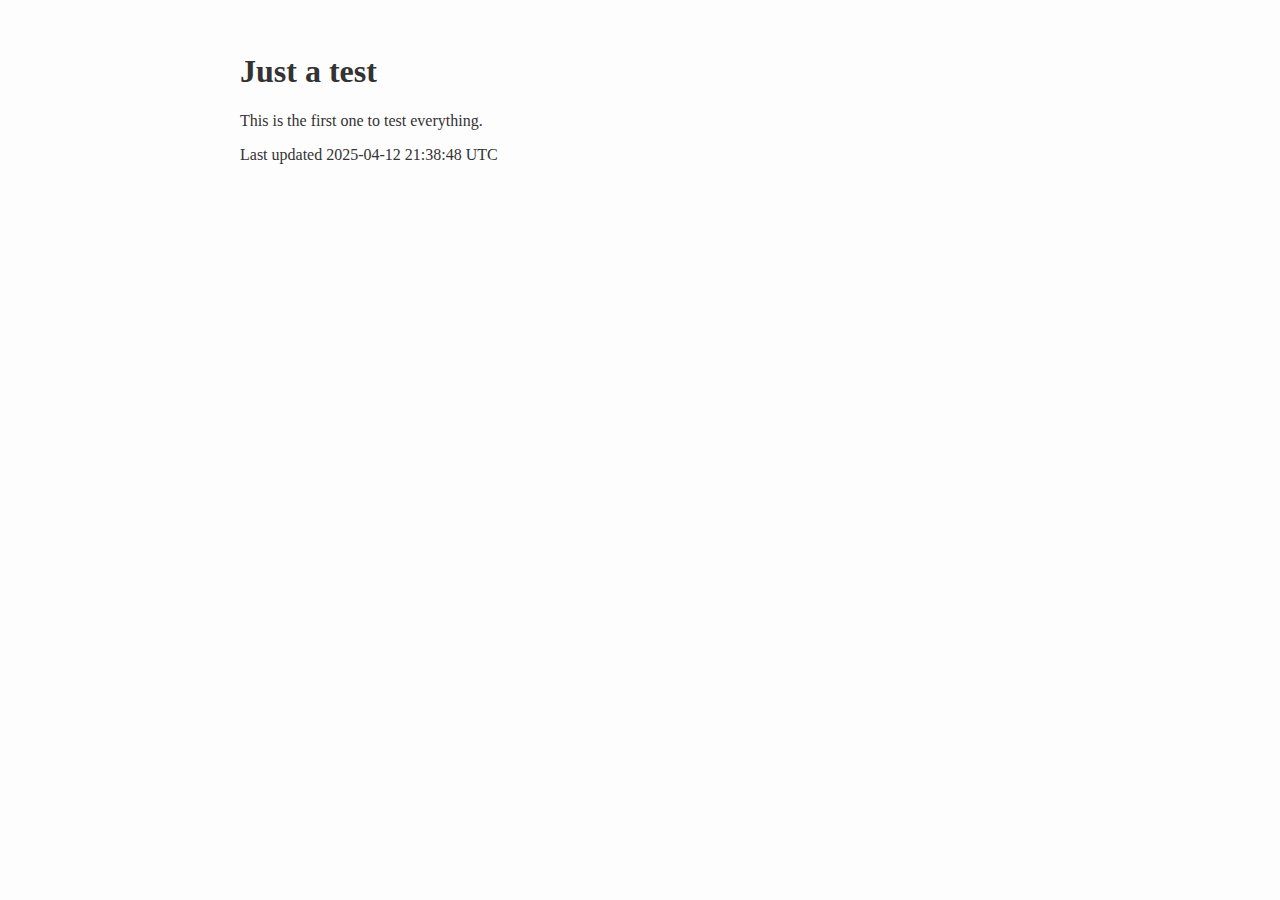
==== test.html @ f0327e6b "deploy: a47273a6c231286cde273b1e839c133084e2280e" ====
<!DOCTYPE html>
<html lang="en">
<head>
<meta charset="UTF-8">
<meta http-equiv="X-UA-Compatible" content="IE=edge">
<meta name="viewport" content="width=device-width, initial-scale=1.0">
<meta name="generator" content="Asciidoctor 2.0.23">
<title>Just a test</title>
<link rel="stylesheet" href="./../styles/custom.css">
</head>
<body class="article">
<div id="header">
<h1>Just a test</h1>
</div>
<div id="content">
<div class="paragraph">
<p>This is the first one to test everything.</p>
</div>
</div>
<div id="footer">
<div id="footer-text">
Last updated 2025-04-12 21:38:48 UTC
</div>
</div>
</body>
</html>
---- styles/custom.css ----
body {
  font-family: "Georgia", serif;
  background: #fdfdfd;
  color: #333;
  max-width: 800px;
  margin: auto;
  padding: 2em;
}
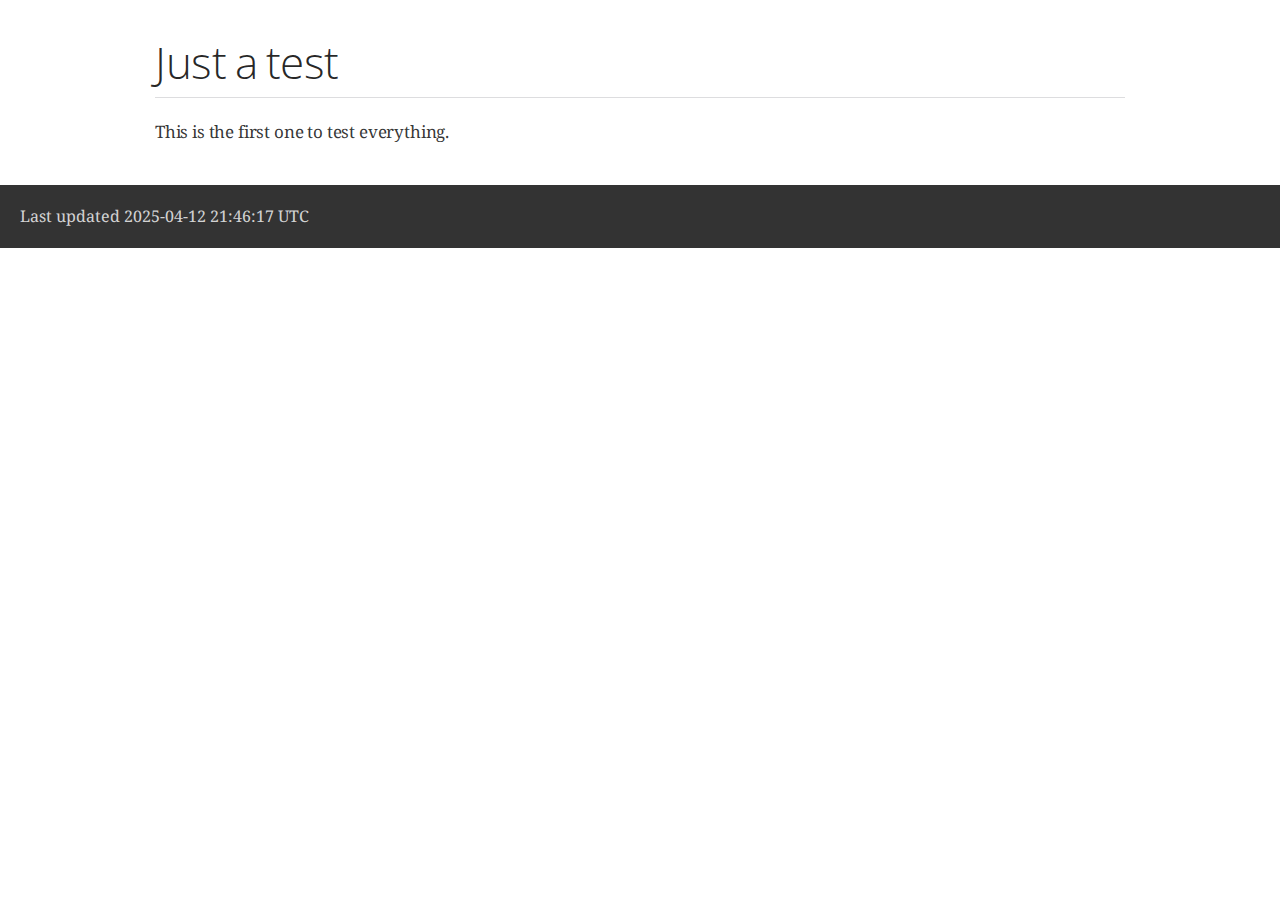
==== commit 1878437a: "deploy: 7ea65a974330fb5ed23e18935fe77d2af3f520e8" ====
--- a/test.html
+++ b/test.html
@@ -6,7 +6,8 @@
 <meta name="viewport" content="width=device-width, initial-scale=1.0">
 <meta name="generator" content="Asciidoctor 2.0.23">
 <title>Just a test</title>
-<link rel="stylesheet" href="./../styles/custom.css">
+<link rel="stylesheet" href="https://fonts.googleapis.com/css?family=Open+Sans:300,300italic,400,400italic,600,600italic%7CNoto+Serif:400,400italic,700,700italic%7CDroid+Sans+Mono:400,700">
+<link rel="stylesheet" href="./asciidoctor.css">
 </head>
 <body class="article">
 <div id="header">
@@ -19,7 +20,7 @@
 </div>
 <div id="footer">
 <div id="footer-text">
-Last updated 2025-04-12 21:38:48 UTC
+Last updated 2025-04-12 21:46:17 UTC
 </div>
 </div>
 </body>
--- a/asciidoctor.css
+++ b/asciidoctor.css
@@ -0,0 +1,424 @@
+/*! Asciidoctor default stylesheet | MIT License | https://asciidoctor.org */
+/* Uncomment the following line when using as a custom stylesheet */
+/* @import "https://fonts.googleapis.com/css?family=Open+Sans:300,300italic,400,400italic,600,600italic%7CNoto+Serif:400,400italic,700,700italic%7CDroid+Sans+Mono:400,700"; */
+html{font-family:sans-serif;-webkit-text-size-adjust:100%}
+a{background:none}
+a:focus{outline:thin dotted}
+a:active,a:hover{outline:0}
+h1{font-size:2em;margin:.67em 0}
+b,strong{font-weight:bold}
+abbr{font-size:.9em}
+abbr[title]{cursor:help;border-bottom:1px dotted #dddddf;text-decoration:none}
+dfn{font-style:italic}
+hr{height:0}
+mark{background:#ff0;color:#000}
+code,kbd,pre,samp{font-family:monospace;font-size:1em}
+pre{white-space:pre-wrap}
+q{quotes:"\201C" "\201D" "\2018" "\2019"}
+small{font-size:80%}
+sub,sup{font-size:75%;line-height:0;position:relative;vertical-align:baseline}
+sup{top:-.5em}
+sub{bottom:-.25em}
+img{border:0}
+svg:not(:root){overflow:hidden}
+figure{margin:0}
+audio,video{display:inline-block}
+audio:not([controls]){display:none;height:0}
+fieldset{border:1px solid silver;margin:0 2px;padding:.35em .625em .75em}
+legend{border:0;padding:0}
+button,input,select,textarea{font-family:inherit;font-size:100%;margin:0}
+button,input{line-height:normal}
+button,select{text-transform:none}
+button,html input[type=button],input[type=reset],input[type=submit]{-webkit-appearance:button;cursor:pointer}
+button[disabled],html input[disabled]{cursor:default}
+input[type=checkbox],input[type=radio]{padding:0}
+button::-moz-focus-inner,input::-moz-focus-inner{border:0;padding:0}
+textarea{overflow:auto;vertical-align:top}
+table{border-collapse:collapse;border-spacing:0}
+*,::before,::after{box-sizing:border-box}
+html,body{font-size:100%}
+body{background:#fff;color:rgba(0,0,0,.8);padding:0;margin:0;font-family:"Noto Serif","DejaVu Serif",serif;line-height:1;position:relative;cursor:auto;-moz-tab-size:4;-o-tab-size:4;tab-size:4;word-wrap:anywhere;-moz-osx-font-smoothing:grayscale;-webkit-font-smoothing:antialiased}
+a:hover{cursor:pointer}
+img,object,embed{max-width:100%;height:auto}
+object,embed{height:100%}
+img{-ms-interpolation-mode:bicubic}
+.left{float:left!important}
+.right{float:right!important}
+.text-left{text-align:left!important}
+.text-right{text-align:right!important}
+.text-center{text-align:center!important}
+.text-justify{text-align:justify!important}
+.hide{display:none}
+img,object,svg{display:inline-block;vertical-align:middle}
+textarea{height:auto;min-height:50px}
+select{width:100%}
+.subheader,.admonitionblock td.content>.title,.audioblock>.title,.exampleblock>.title,.imageblock>.title,.listingblock>.title,.literalblock>.title,.stemblock>.title,.openblock>.title,.paragraph>.title,.quoteblock>.title,table.tableblock>.title,.verseblock>.title,.videoblock>.title,.dlist>.title,.olist>.title,.ulist>.title,.qlist>.title,.hdlist>.title{line-height:1.45;color:#7a2518;font-weight:400;margin-top:0;margin-bottom:.25em}
+div,dl,dt,dd,ul,ol,li,h1,h2,h3,#toctitle,.sidebarblock>.content>.title,h4,h5,h6,pre,form,p,blockquote,th,td{margin:0;padding:0}
+a{color:#2156a5;text-decoration:underline;line-height:inherit}
+a:hover,a:focus{color:#1d4b8f}
+a img{border:0}
+p{line-height:1.6;margin-bottom:1.25em;text-rendering:optimizeLegibility}
+p aside{font-size:.875em;line-height:1.35;font-style:italic}
+h1,h2,h3,#toctitle,.sidebarblock>.content>.title,h4,h5,h6{font-family:"Open Sans","DejaVu Sans",sans-serif;font-weight:300;font-style:normal;color:#ba3925;text-rendering:optimizeLegibility;margin-top:1em;margin-bottom:.5em;line-height:1.0125em}
+h1 small,h2 small,h3 small,#toctitle small,.sidebarblock>.content>.title small,h4 small,h5 small,h6 small{font-size:60%;color:#e99b8f;line-height:0}
+h1{font-size:2.125em}
+h2{font-size:1.6875em}
+h3,#toctitle,.sidebarblock>.content>.title{font-size:1.375em}
+h4,h5{font-size:1.125em}
+h6{font-size:1em}
+hr{border:solid #dddddf;border-width:1px 0 0;clear:both;margin:1.25em 0 1.1875em}
+em,i{font-style:italic;line-height:inherit}
+strong,b{font-weight:bold;line-height:inherit}
+small{font-size:60%;line-height:inherit}
+code{font-family:"Droid Sans Mono","DejaVu Sans Mono",monospace;font-weight:400;color:rgba(0,0,0,.9)}
+ul,ol,dl{line-height:1.6;margin-bottom:1.25em;list-style-position:outside;font-family:inherit}
+ul,ol{margin-left:1.5em}
+ul li ul,ul li ol{margin-left:1.25em;margin-bottom:0}
+ul.circle{list-style-type:circle}
+ul.disc{list-style-type:disc}
+ul.square{list-style-type:square}
+ul.circle ul:not([class]),ul.disc ul:not([class]),ul.square ul:not([class]){list-style:inherit}
+ol li ul,ol li ol{margin-left:1.25em;margin-bottom:0}
+dl dt{margin-bottom:.3125em;font-weight:bold}
+dl dd{margin-bottom:1.25em}
+blockquote{margin:0 0 1.25em;padding:.5625em 1.25em 0 1.1875em;border-left:1px solid #ddd}
+blockquote,blockquote p{line-height:1.6;color:rgba(0,0,0,.85)}
+@media screen and (min-width:768px){h1,h2,h3,#toctitle,.sidebarblock>.content>.title,h4,h5,h6{line-height:1.2}
+h1{font-size:2.75em}
+h2{font-size:2.3125em}
+h3,#toctitle,.sidebarblock>.content>.title{font-size:1.6875em}
+h4{font-size:1.4375em}}
+table{background:#fff;margin-bottom:1.25em;border:1px solid #dedede;word-wrap:normal}
+table thead,table tfoot{background:#f7f8f7}
+table thead tr th,table thead tr td,table tfoot tr th,table tfoot tr td{padding:.5em .625em .625em;font-size:inherit;color:rgba(0,0,0,.8);text-align:left}
+table tr th,table tr td{padding:.5625em .625em;font-size:inherit;color:rgba(0,0,0,.8)}
+table tr.even,table tr.alt{background:#f8f8f7}
+table thead tr th,table tfoot tr th,table tbody tr td,table tr td,table tfoot tr td{line-height:1.6}
+h1,h2,h3,#toctitle,.sidebarblock>.content>.title,h4,h5,h6{line-height:1.2;word-spacing:-.05em}
+h1 strong,h2 strong,h3 strong,#toctitle strong,.sidebarblock>.content>.title strong,h4 strong,h5 strong,h6 strong{font-weight:400}
+.center{margin-left:auto;margin-right:auto}
+.stretch{width:100%}
+.clearfix::before,.clearfix::after,.float-group::before,.float-group::after{content:" ";display:table}
+.clearfix::after,.float-group::after{clear:both}
+:not(pre).nobreak{word-wrap:normal}
+:not(pre).nowrap{white-space:nowrap}
+:not(pre).pre-wrap{white-space:pre-wrap}
+:not(pre):not([class^=L])>code{font-size:.9375em;font-style:normal!important;letter-spacing:0;padding:.1em .5ex;word-spacing:-.15em;background:#f7f7f8;border-radius:4px;line-height:1.45;text-rendering:optimizeSpeed}
+pre{color:rgba(0,0,0,.9);font-family:"Droid Sans Mono","DejaVu Sans Mono",monospace;line-height:1.45;text-rendering:optimizeSpeed}
+pre code,pre pre{color:inherit;font-size:inherit;line-height:inherit}
+pre>code{display:block}
+pre.nowrap,pre.nowrap pre{white-space:pre;word-wrap:normal}
+em em{font-style:normal}
+strong strong{font-weight:400}
+.keyseq{color:rgba(51,51,51,.8)}
+kbd{font-family:"Droid Sans Mono","DejaVu Sans Mono",monospace;display:inline-block;color:rgba(0,0,0,.8);font-size:.65em;line-height:1.45;background:#f7f7f7;border:1px solid #ccc;border-radius:3px;box-shadow:0 1px 0 rgba(0,0,0,.2),inset 0 0 0 .1em #fff;margin:0 .15em;padding:.2em .5em;vertical-align:middle;position:relative;top:-.1em;white-space:nowrap}
+.keyseq kbd:first-child{margin-left:0}
+.keyseq kbd:last-child{margin-right:0}
+.menuseq,.menuref{color:#000}
+.menuseq b:not(.caret),.menuref{font-weight:inherit}
+.menuseq{word-spacing:-.02em}
+.menuseq b.caret{font-size:1.25em;line-height:.8}
+.menuseq i.caret{font-weight:bold;text-align:center;width:.45em}
+b.button::before,b.button::after{position:relative;top:-1px;font-weight:400}
+b.button::before{content:"[";padding:0 3px 0 2px}
+b.button::after{content:"]";padding:0 2px 0 3px}
+p a>code:hover{color:rgba(0,0,0,.9)}
+#header,#content,#footnotes,#footer{width:100%;margin:0 auto;max-width:62.5em;*zoom:1;position:relative;padding-left:.9375em;padding-right:.9375em}
+#header::before,#header::after,#content::before,#content::after,#footnotes::before,#footnotes::after,#footer::before,#footer::after{content:" ";display:table}
+#header::after,#content::after,#footnotes::after,#footer::after{clear:both}
+#content{margin-top:1.25em}
+#content::before{content:none}
+#header>h1:first-child{color:rgba(0,0,0,.85);margin-top:2.25rem;margin-bottom:0}
+#header>h1:first-child+#toc{margin-top:8px;border-top:1px solid #dddddf}
+#header>h1:only-child{border-bottom:1px solid #dddddf;padding-bottom:8px}
+#header .details{border-bottom:1px solid #dddddf;line-height:1.45;padding-top:.25em;padding-bottom:.25em;padding-left:.25em;color:rgba(0,0,0,.6);display:flex;flex-flow:row wrap}
+#header .details span:first-child{margin-left:-.125em}
+#header .details span.email a{color:rgba(0,0,0,.85)}
+#header .details br{display:none}
+#header .details br+span::before{content:"\00a0\2013\00a0"}
+#header .details br+span.author::before{content:"\00a0\22c5\00a0";color:rgba(0,0,0,.85)}
+#header .details br+span#revremark::before{content:"\00a0|\00a0"}
+#header #revnumber{text-transform:capitalize}
+#header #revnumber::after{content:"\00a0"}
+#content>h1:first-child:not([class]){color:rgba(0,0,0,.85);border-bottom:1px solid #dddddf;padding-bottom:8px;margin-top:0;padding-top:1rem;margin-bottom:1.25rem}
+#toc{border-bottom:1px solid #e7e7e9;padding-bottom:.5em}
+#toc>ul{margin-left:.125em}
+#toc ul.sectlevel0>li>a{font-style:italic}
+#toc ul.sectlevel0 ul.sectlevel1{margin:.5em 0}
+#toc ul{font-family:"Open Sans","DejaVu Sans",sans-serif;list-style-type:none}
+#toc li{line-height:1.3334;margin-top:.3334em}
+#toc a{text-decoration:none}
+#toc a:active{text-decoration:underline}
+#toctitle{color:#7a2518;font-size:1.2em}
+@media screen and (min-width:768px){#toctitle{font-size:1.375em}
+body.toc2{padding-left:15em;padding-right:0}
+body.toc2 #header>h1:nth-last-child(2){border-bottom:1px solid #dddddf;padding-bottom:8px}
+#toc.toc2{margin-top:0!important;background:#f8f8f7;position:fixed;width:15em;left:0;top:0;border-right:1px solid #e7e7e9;border-top-width:0!important;border-bottom-width:0!important;z-index:1000;padding:1.25em 1em;height:100%;overflow:auto}
+#toc.toc2 #toctitle{margin-top:0;margin-bottom:.8rem;font-size:1.2em}
+#toc.toc2>ul{font-size:.9em;margin-bottom:0}
+#toc.toc2 ul ul{margin-left:0;padding-left:1em}
+#toc.toc2 ul.sectlevel0 ul.sectlevel1{padding-left:0;margin-top:.5em;margin-bottom:.5em}
+body.toc2.toc-right{padding-left:0;padding-right:15em}
+body.toc2.toc-right #toc.toc2{border-right-width:0;border-left:1px solid #e7e7e9;left:auto;right:0}}
+@media screen and (min-width:1280px){body.toc2{padding-left:20em;padding-right:0}
+#toc.toc2{width:20em}
+#toc.toc2 #toctitle{font-size:1.375em}
+#toc.toc2>ul{font-size:.95em}
+#toc.toc2 ul ul{padding-left:1.25em}
+body.toc2.toc-right{padding-left:0;padding-right:20em}}
+#content #toc{border:1px solid #e0e0dc;margin-bottom:1.25em;padding:1.25em;background:#f8f8f7;border-radius:4px}
+#content #toc>:first-child{margin-top:0}
+#content #toc>:last-child{margin-bottom:0}
+#footer{max-width:none;background:rgba(0,0,0,.8);padding:1.25em}
+#footer-text{color:hsla(0,0%,100%,.8);line-height:1.44}
+#content{margin-bottom:.625em}
+.sect1{padding-bottom:.625em}
+@media screen and (min-width:768px){#content{margin-bottom:1.25em}
+.sect1{padding-bottom:1.25em}}
+.sect1:last-child{padding-bottom:0}
+.sect1+.sect1{border-top:1px solid #e7e7e9}
+#content h1>a.anchor,h2>a.anchor,h3>a.anchor,#toctitle>a.anchor,.sidebarblock>.content>.title>a.anchor,h4>a.anchor,h5>a.anchor,h6>a.anchor{position:absolute;z-index:1001;width:1.5ex;margin-left:-1.5ex;display:block;text-decoration:none!important;visibility:hidden;text-align:center;font-weight:400}
+#content h1>a.anchor::before,h2>a.anchor::before,h3>a.anchor::before,#toctitle>a.anchor::before,.sidebarblock>.content>.title>a.anchor::before,h4>a.anchor::before,h5>a.anchor::before,h6>a.anchor::before{content:"\00A7";font-size:.85em;display:block;padding-top:.1em}
+#content h1:hover>a.anchor,#content h1>a.anchor:hover,h2:hover>a.anchor,h2>a.anchor:hover,h3:hover>a.anchor,#toctitle:hover>a.anchor,.sidebarblock>.content>.title:hover>a.anchor,h3>a.anchor:hover,#toctitle>a.anchor:hover,.sidebarblock>.content>.title>a.anchor:hover,h4:hover>a.anchor,h4>a.anchor:hover,h5:hover>a.anchor,h5>a.anchor:hover,h6:hover>a.anchor,h6>a.anchor:hover{visibility:visible}
+#content h1>a.link,h2>a.link,h3>a.link,#toctitle>a.link,.sidebarblock>.content>.title>a.link,h4>a.link,h5>a.link,h6>a.link{color:#ba3925;text-decoration:none}
+#content h1>a.link:hover,h2>a.link:hover,h3>a.link:hover,#toctitle>a.link:hover,.sidebarblock>.content>.title>a.link:hover,h4>a.link:hover,h5>a.link:hover,h6>a.link:hover{color:#a53221}
+details,.audioblock,.imageblock,.literalblock,.listingblock,.stemblock,.videoblock{margin-bottom:1.25em}
+details{margin-left:1.25rem}
+details>summary{cursor:pointer;display:block;position:relative;line-height:1.6;margin-bottom:.625rem;outline:none;-webkit-tap-highlight-color:transparent}
+details>summary::-webkit-details-marker{display:none}
+details>summary::before{content:"";border:solid transparent;border-left:solid;border-width:.3em 0 .3em .5em;position:absolute;top:.5em;left:-1.25rem;transform:translateX(15%)}
+details[open]>summary::before{border:solid transparent;border-top:solid;border-width:.5em .3em 0;transform:translateY(15%)}
+details>summary::after{content:"";width:1.25rem;height:1em;position:absolute;top:.3em;left:-1.25rem}
+.admonitionblock td.content>.title,.audioblock>.title,.exampleblock>.title,.imageblock>.title,.listingblock>.title,.literalblock>.title,.stemblock>.title,.openblock>.title,.paragraph>.title,.quoteblock>.title,table.tableblock>.title,.verseblock>.title,.videoblock>.title,.dlist>.title,.olist>.title,.ulist>.title,.qlist>.title,.hdlist>.title{text-rendering:optimizeLegibility;text-align:left;font-family:"Noto Serif","DejaVu Serif",serif;font-size:1rem;font-style:italic}
+table.tableblock.fit-content>caption.title{white-space:nowrap;width:0}
+.paragraph.lead>p,#preamble>.sectionbody>[class=paragraph]:first-of-type p{font-size:1.21875em;line-height:1.6;color:rgba(0,0,0,.85)}
+.admonitionblock>table{border-collapse:separate;border:0;background:none;width:100%}
+.admonitionblock>table td.icon{text-align:center;width:80px}
+.admonitionblock>table td.icon img{max-width:none}
+.admonitionblock>table td.icon .title{font-weight:bold;font-family:"Open Sans","DejaVu Sans",sans-serif;text-transform:uppercase}
+.admonitionblock>table td.content{padding-left:1.125em;padding-right:1.25em;border-left:1px solid #dddddf;color:rgba(0,0,0,.6);word-wrap:anywhere}
+.admonitionblock>table td.content>:last-child>:last-child{margin-bottom:0}
+.exampleblock>.content{border:1px solid #e6e6e6;margin-bottom:1.25em;padding:1.25em;background:#fff;border-radius:4px}
+.sidebarblock{border:1px solid #dbdbd6;margin-bottom:1.25em;padding:1.25em;background:#f3f3f2;border-radius:4px}
+.sidebarblock>.content>.title{color:#7a2518;margin-top:0;text-align:center}
+.exampleblock>.content>:first-child,.sidebarblock>.content>:first-child{margin-top:0}
+.exampleblock>.content>:last-child,.exampleblock>.content>:last-child>:last-child,.exampleblock>.content .olist>ol>li:last-child>:last-child,.exampleblock>.content .ulist>ul>li:last-child>:last-child,.exampleblock>.content .qlist>ol>li:last-child>:last-child,.sidebarblock>.content>:last-child,.sidebarblock>.content>:last-child>:last-child,.sidebarblock>.content .olist>ol>li:last-child>:last-child,.sidebarblock>.content .ulist>ul>li:last-child>:last-child,.sidebarblock>.content .qlist>ol>li:last-child>:last-child{margin-bottom:0}
+.literalblock pre,.listingblock>.content>pre{border-radius:4px;overflow-x:auto;padding:1em;font-size:.8125em}
+@media screen and (min-width:768px){.literalblock pre,.listingblock>.content>pre{font-size:.90625em}}
+@media screen and (min-width:1280px){.literalblock pre,.listingblock>.content>pre{font-size:1em}}
+.literalblock pre,.listingblock>.content>pre:not(.highlight),.listingblock>.content>pre[class=highlight],.listingblock>.content>pre[class^="highlight "]{background:#f7f7f8}
+.literalblock.output pre{color:#f7f7f8;background:rgba(0,0,0,.9)}
+.listingblock>.content{position:relative}
+.listingblock code[data-lang]::before{display:none;content:attr(data-lang);position:absolute;font-size:.75em;top:.425rem;right:.5rem;line-height:1;text-transform:uppercase;color:inherit;opacity:.5}
+.listingblock:hover code[data-lang]::before{display:block}
+.listingblock.terminal pre .command::before{content:attr(data-prompt);padding-right:.5em;color:inherit;opacity:.5}
+.listingblock.terminal pre .command:not([data-prompt])::before{content:"$"}
+.listingblock pre.highlightjs{padding:0}
+.listingblock pre.highlightjs>code{padding:1em;border-radius:4px}
+.listingblock pre.prettyprint{border-width:0}
+.prettyprint{background:#f7f7f8}
+pre.prettyprint .linenums{line-height:1.45;margin-left:2em}
+pre.prettyprint li{background:none;list-style-type:inherit;padding-left:0}
+pre.prettyprint li code[data-lang]::before{opacity:1}
+pre.prettyprint li:not(:first-child) code[data-lang]::before{display:none}
+table.linenotable{border-collapse:separate;border:0;margin-bottom:0;background:none}
+table.linenotable td[class]{color:inherit;vertical-align:top;padding:0;line-height:inherit;white-space:normal}
+table.linenotable td.code{padding-left:.75em}
+table.linenotable td.linenos,pre.pygments .linenos{border-right:1px solid;opacity:.35;padding-right:.5em;-webkit-user-select:none;-moz-user-select:none;-ms-user-select:none;user-select:none}
+pre.pygments span.linenos{display:inline-block;margin-right:.75em}
+.quoteblock{margin:0 1em 1.25em 1.5em;display:table}
+.quoteblock:not(.excerpt)>.title{margin-left:-1.5em;margin-bottom:.75em}
+.quoteblock blockquote,.quoteblock p{color:rgba(0,0,0,.85);font-size:1.15rem;line-height:1.75;word-spacing:.1em;letter-spacing:0;font-style:italic;text-align:justify}
+.quoteblock blockquote{margin:0;padding:0;border:0}
+.quoteblock blockquote::before{content:"\201c";float:left;font-size:2.75em;font-weight:bold;line-height:.6em;margin-left:-.6em;color:#7a2518;text-shadow:0 1px 2px rgba(0,0,0,.1)}
+.quoteblock blockquote>.paragraph:last-child p{margin-bottom:0}
+.quoteblock .attribution{margin-top:.75em;margin-right:.5ex;text-align:right}
+.verseblock{margin:0 1em 1.25em}
+.verseblock pre{font-family:"Open Sans","DejaVu Sans",sans-serif;font-size:1.15rem;color:rgba(0,0,0,.85);font-weight:300;text-rendering:optimizeLegibility}
+.verseblock pre strong{font-weight:400}
+.verseblock .attribution{margin-top:1.25rem;margin-left:.5ex}
+.quoteblock .attribution,.verseblock .attribution{font-size:.9375em;line-height:1.45;font-style:italic}
+.quoteblock .attribution br,.verseblock .attribution br{display:none}
+.quoteblock .attribution cite,.verseblock .attribution cite{display:block;letter-spacing:-.025em;color:rgba(0,0,0,.6)}
+.quoteblock.abstract blockquote::before,.quoteblock.excerpt blockquote::before,.quoteblock .quoteblock blockquote::before{display:none}
+.quoteblock.abstract blockquote,.quoteblock.abstract p,.quoteblock.excerpt blockquote,.quoteblock.excerpt p,.quoteblock .quoteblock blockquote,.quoteblock .quoteblock p{line-height:1.6;word-spacing:0}
+.quoteblock.abstract{margin:0 1em 1.25em;display:block}
+.quoteblock.abstract>.title{margin:0 0 .375em;font-size:1.15em;text-align:center}
+.quoteblock.excerpt>blockquote,.quoteblock .quoteblock{padding:0 0 .25em 1em;border-left:.25em solid #dddddf}
+.quoteblock.excerpt,.quoteblock .quoteblock{margin-left:0}
+.quoteblock.excerpt blockquote,.quoteblock.excerpt p,.quoteblock .quoteblock blockquote,.quoteblock .quoteblock p{color:inherit;font-size:1.0625rem}
+.quoteblock.excerpt .attribution,.quoteblock .quoteblock .attribution{color:inherit;font-size:.85rem;text-align:left;margin-right:0}
+p.tableblock:last-child{margin-bottom:0}
+td.tableblock>.content{margin-bottom:1.25em;word-wrap:anywhere}
+td.tableblock>.content>:last-child{margin-bottom:-1.25em}
+table.tableblock,th.tableblock,td.tableblock{border:0 solid #dedede}
+table.grid-all>*>tr>*{border-width:1px}
+table.grid-cols>*>tr>*{border-width:0 1px}
+table.grid-rows>*>tr>*{border-width:1px 0}
+table.frame-all{border-width:1px}
+table.frame-ends{border-width:1px 0}
+table.frame-sides{border-width:0 1px}
+table.frame-none>colgroup+*>:first-child>*,table.frame-sides>colgroup+*>:first-child>*{border-top-width:0}
+table.frame-none>:last-child>:last-child>*,table.frame-sides>:last-child>:last-child>*{border-bottom-width:0}
+table.frame-none>*>tr>:first-child,table.frame-ends>*>tr>:first-child{border-left-width:0}
+table.frame-none>*>tr>:last-child,table.frame-ends>*>tr>:last-child{border-right-width:0}
+table.stripes-all>*>tr,table.stripes-odd>*>tr:nth-of-type(odd),table.stripes-even>*>tr:nth-of-type(even),table.stripes-hover>*>tr:hover{background:#f8f8f7}
+th.halign-left,td.halign-left{text-align:left}
+th.halign-right,td.halign-right{text-align:right}
+th.halign-center,td.halign-center{text-align:center}
+th.valign-top,td.valign-top{vertical-align:top}
+th.valign-bottom,td.valign-bottom{vertical-align:bottom}
+th.valign-middle,td.valign-middle{vertical-align:middle}
+table thead th,table tfoot th{font-weight:bold}
+tbody tr th{background:#f7f8f7}
+tbody tr th,tbody tr th p,tfoot tr th,tfoot tr th p{color:rgba(0,0,0,.8);font-weight:bold}
+p.tableblock>code:only-child{background:none;padding:0}
+p.tableblock{font-size:1em}
+ol{margin-left:1.75em}
+ul li ol{margin-left:1.5em}
+dl dd{margin-left:1.125em}
+dl dd:last-child,dl dd:last-child>:last-child{margin-bottom:0}
+li p,ul dd,ol dd,.olist .olist,.ulist .ulist,.ulist .olist,.olist .ulist{margin-bottom:.625em}
+ul.checklist,ul.none,ol.none,ul.no-bullet,ol.no-bullet,ol.unnumbered,ul.unstyled,ol.unstyled{list-style-type:none}
+ul.no-bullet,ol.no-bullet,ol.unnumbered{margin-left:.625em}
+ul.unstyled,ol.unstyled{margin-left:0}
+li>p:empty:only-child::before{content:"";display:inline-block}
+ul.checklist>li>p:first-child{margin-left:-1em}
+ul.checklist>li>p:first-child>.fa-square-o:first-child,ul.checklist>li>p:first-child>.fa-check-square-o:first-child{width:1.25em;font-size:.8em;position:relative;bottom:.125em}
+ul.checklist>li>p:first-child>input[type=checkbox]:first-child{margin-right:.25em}
+ul.inline{display:flex;flex-flow:row wrap;list-style:none;margin:0 0 .625em -1.25em}
+ul.inline>li{margin-left:1.25em}
+.unstyled dl dt{font-weight:400;font-style:normal}
+ol.arabic{list-style-type:decimal}
+ol.decimal{list-style-type:decimal-leading-zero}
+ol.loweralpha{list-style-type:lower-alpha}
+ol.upperalpha{list-style-type:upper-alpha}
+ol.lowerroman{list-style-type:lower-roman}
+ol.upperroman{list-style-type:upper-roman}
+ol.lowergreek{list-style-type:lower-greek}
+.hdlist>table,.colist>table{border:0;background:none}
+.hdlist>table>tbody>tr,.colist>table>tbody>tr{background:none}
+td.hdlist1,td.hdlist2{vertical-align:top;padding:0 .625em}
+td.hdlist1{font-weight:bold;padding-bottom:1.25em}
+td.hdlist2{word-wrap:anywhere}
+.literalblock+.colist,.listingblock+.colist{margin-top:-.5em}
+.colist td:not([class]):first-child{padding:.4em .75em 0;line-height:1;vertical-align:top}
+.colist td:not([class]):first-child img{max-width:none}
+.colist td:not([class]):last-child{padding:.25em 0}
+.thumb,.th{line-height:0;display:inline-block;border:4px solid #fff;box-shadow:0 0 0 1px #ddd}
+.imageblock.left{margin:.25em .625em 1.25em 0}
+.imageblock.right{margin:.25em 0 1.25em .625em}
+.imageblock>.title{margin-bottom:0}
+.imageblock.thumb,.imageblock.th{border-width:6px}
+.imageblock.thumb>.title,.imageblock.th>.title{padding:0 .125em}
+.image.left,.image.right{margin-top:.25em;margin-bottom:.25em;display:inline-block;line-height:0}
+.image.left{margin-right:.625em}
+.image.right{margin-left:.625em}
+a.image{text-decoration:none;display:inline-block}
+a.image object{pointer-events:none}
+sup.footnote,sup.footnoteref{font-size:.875em;position:static;vertical-align:super}
+sup.footnote a,sup.footnoteref a{text-decoration:none}
+sup.footnote a:active,sup.footnoteref a:active,#footnotes .footnote a:first-of-type:active{text-decoration:underline}
+#footnotes{padding-top:.75em;padding-bottom:.75em;margin-bottom:.625em}
+#footnotes hr{width:20%;min-width:6.25em;margin:-.25em 0 .75em;border-width:1px 0 0}
+#footnotes .footnote{padding:0 .375em 0 .225em;line-height:1.3334;font-size:.875em;margin-left:1.2em;margin-bottom:.2em}
+#footnotes .footnote a:first-of-type{font-weight:bold;text-decoration:none;margin-left:-1.05em}
+#footnotes .footnote:last-of-type{margin-bottom:0}
+#content #footnotes{margin-top:-.625em;margin-bottom:0;padding:.75em 0}
+div.unbreakable{page-break-inside:avoid}
+.big{font-size:larger}
+.small{font-size:smaller}
+.underline{text-decoration:underline}
+.overline{text-decoration:overline}
+.line-through{text-decoration:line-through}
+.aqua{color:#00bfbf}
+.aqua-background{background:#00fafa}
+.black{color:#000}
+.black-background{background:#000}
+.blue{color:#0000bf}
+.blue-background{background:#0000fa}
+.fuchsia{color:#bf00bf}
+.fuchsia-background{background:#fa00fa}
+.gray{color:#606060}
+.gray-background{background:#7d7d7d}
+.green{color:#006000}
+.green-background{background:#007d00}
+.lime{color:#00bf00}
+.lime-background{background:#00fa00}
+.maroon{color:#600000}
+.maroon-background{background:#7d0000}
+.navy{color:#000060}
+.navy-background{background:#00007d}
+.olive{color:#606000}
+.olive-background{background:#7d7d00}
+.purple{color:#600060}
+.purple-background{background:#7d007d}
+.red{color:#bf0000}
+.red-background{background:#fa0000}
+.silver{color:#909090}
+.silver-background{background:#bcbcbc}
+.teal{color:#006060}
+.teal-background{background:#007d7d}
+.white{color:#bfbfbf}
+.white-background{background:#fafafa}
+.yellow{color:#bfbf00}
+.yellow-background{background:#fafa00}
+span.icon>.fa{cursor:default}
+a span.icon>.fa{cursor:inherit}
+.admonitionblock td.icon [class^="fa icon-"]{font-size:2.5em;text-shadow:1px 1px 2px rgba(0,0,0,.5);cursor:default}
+.admonitionblock td.icon .icon-note::before{content:"\f05a";color:#19407c}
+.admonitionblock td.icon .icon-tip::before{content:"\f0eb";text-shadow:1px 1px 2px rgba(155,155,0,.8);color:#111}
+.admonitionblock td.icon .icon-warning::before{content:"\f071";color:#bf6900}
+.admonitionblock td.icon .icon-caution::before{content:"\f06d";color:#bf3400}
+.admonitionblock td.icon .icon-important::before{content:"\f06a";color:#bf0000}
+.conum[data-value]{display:inline-block;color:#fff!important;background:rgba(0,0,0,.8);border-radius:50%;text-align:center;font-size:.75em;width:1.67em;height:1.67em;line-height:1.67em;font-family:"Open Sans","DejaVu Sans",sans-serif;font-style:normal;font-weight:bold}
+.conum[data-value] *{color:#fff!important}
+.conum[data-value]+b{display:none}
+.conum[data-value]::after{content:attr(data-value)}
+pre .conum[data-value]{position:relative;top:-.125em}
+b.conum *{color:inherit!important}
+.conum:not([data-value]):empty{display:none}
+dt,th.tableblock,td.content,div.footnote{text-rendering:optimizeLegibility}
+h1,h2,p,td.content,span.alt,summary{letter-spacing:-.01em}
+p strong,td.content strong,div.footnote strong{letter-spacing:-.005em}
+p,blockquote,dt,td.content,td.hdlist1,span.alt,summary{font-size:1.0625rem}
+p{margin-bottom:1.25rem}
+.sidebarblock p,.sidebarblock dt,.sidebarblock td.content,p.tableblock{font-size:1em}
+.exampleblock>.content{background:#fffef7;border-color:#e0e0dc;box-shadow:0 1px 4px #e0e0dc}
+.print-only{display:none!important}
+@page{margin:1.25cm .75cm}
+@media print{*{box-shadow:none!important;text-shadow:none!important}
+html{font-size:80%}
+a{color:inherit!important;text-decoration:underline!important}
+a.bare,a[href^="#"],a[href^="mailto:"]{text-decoration:none!important}
+a[href^="http:"]:not(.bare)::after,a[href^="https:"]:not(.bare)::after{content:"(" attr(href) ")";display:inline-block;font-size:.875em;padding-left:.25em}
+abbr[title]{border-bottom:1px dotted}
+abbr[title]::after{content:" (" attr(title) ")"}
+pre,blockquote,tr,img,object,svg{page-break-inside:avoid}
+thead{display:table-header-group}
+svg{max-width:100%}
+p,blockquote,dt,td.content{font-size:1em;orphans:3;widows:3}
+h2,h3,#toctitle,.sidebarblock>.content>.title{page-break-after:avoid}
+#header,#content,#footnotes,#footer{max-width:none}
+#toc,.sidebarblock,.exampleblock>.content{background:none!important}
+#toc{border-bottom:1px solid #dddddf!important;padding-bottom:0!important}
+body.book #header{text-align:center}
+body.book #header>h1:first-child{border:0!important;margin:2.5em 0 1em}
+body.book #header .details{border:0!important;display:block;padding:0!important}
+body.book #header .details span:first-child{margin-left:0!important}
+body.book #header .details br{display:block}
+body.book #header .details br+span::before{content:none!important}
+body.book #toc{border:0!important;text-align:left!important;padding:0!important;margin:0!important}
+body.book #toc,body.book #preamble,body.book h1.sect0,body.book .sect1>h2{page-break-before:always}
+.listingblock code[data-lang]::before{display:block}
+#footer{padding:0 .9375em}
+.hide-on-print{display:none!important}
+.print-only{display:block!important}
+.hide-for-print{display:none!important}
+.show-for-print{display:inherit!important}}
+@media amzn-kf8,print{#header>h1:first-child{margin-top:1.25rem}
+.sect1{padding:0!important}
+.sect1+.sect1{border:0}
+#footer{background:none}
+#footer-text{color:rgba(0,0,0,.6);font-size:.9em}}
+@media amzn-kf8{#header,#content,#footnotes,#footer{padding:0}}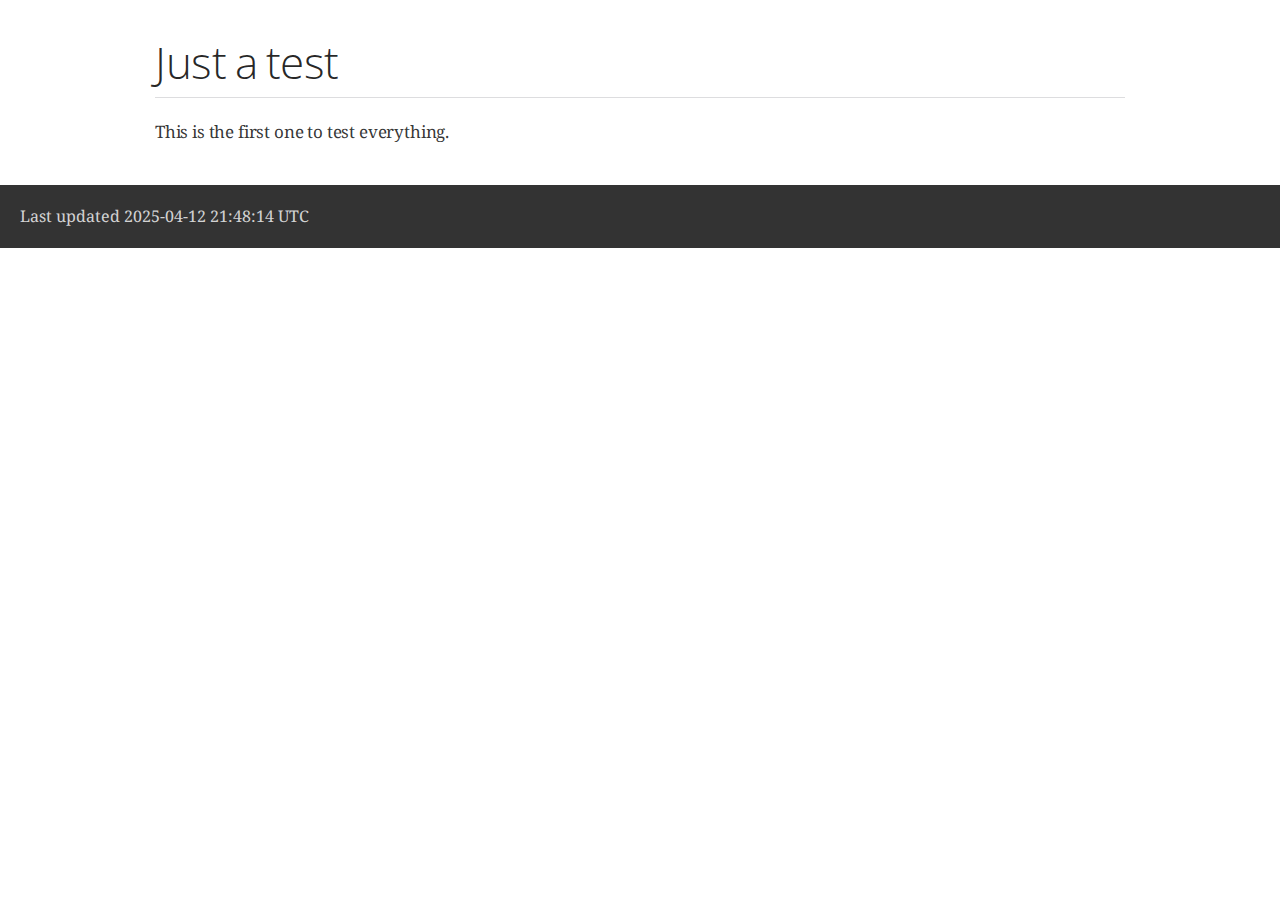
==== commit 7e74aa41: "deploy: 31567a32837af0acacfdc7bf8ad0aba1c885066f" ====
--- a/test.html
+++ b/test.html
@@ -20,7 +20,7 @@
 </div>
 <div id="footer">
 <div id="footer-text">
-Last updated 2025-04-12 21:46:17 UTC
+Last updated 2025-04-12 21:48:14 UTC
 </div>
 </div>
 </body>
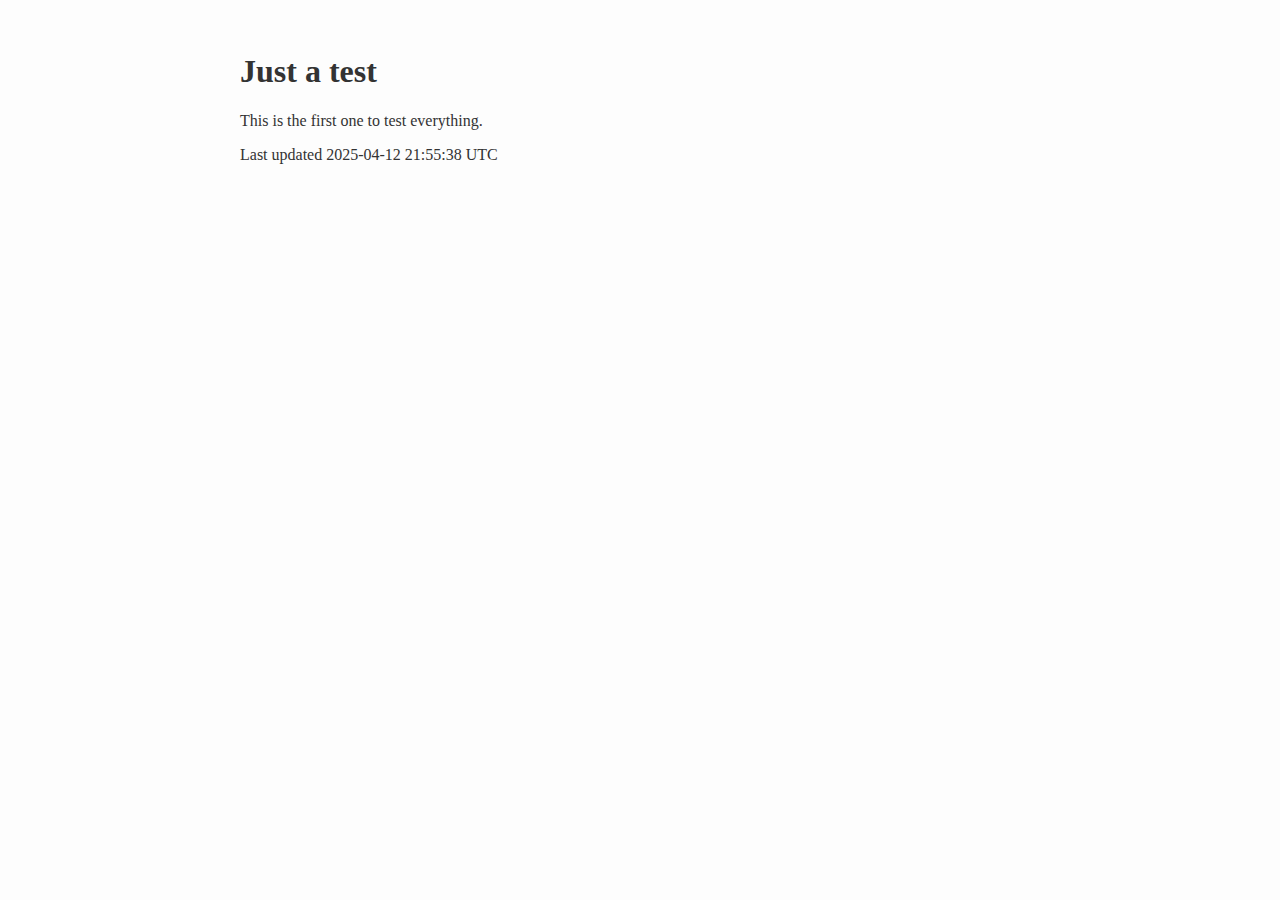
==== commit ce926cda: "deploy: dce073dfe68929a7227b5e8fe345db6e30a537ac" ====
--- a/test.html
+++ b/test.html
@@ -6,8 +6,7 @@
 <meta name="viewport" content="width=device-width, initial-scale=1.0">
 <meta name="generator" content="Asciidoctor 2.0.23">
 <title>Just a test</title>
-<link rel="stylesheet" href="https://fonts.googleapis.com/css?family=Open+Sans:300,300italic,400,400italic,600,600italic%7CNoto+Serif:400,400italic,700,700italic%7CDroid+Sans+Mono:400,700">
-<link rel="stylesheet" href="./asciidoctor.css">
+<link rel="stylesheet" href="./custom.css">
 </head>
 <body class="article">
 <div id="header">
@@ -20,7 +19,7 @@
 </div>
 <div id="footer">
 <div id="footer-text">
-Last updated 2025-04-12 21:48:14 UTC
+Last updated 2025-04-12 21:55:38 UTC
 </div>
 </div>
 </body>
--- a/custom.css
+++ b/custom.css
@@ -0,0 +1,8 @@
+body {
+  font-family: "Georgia", serif;
+  background: #fdfdfd;
+  color: #333;
+  max-width: 800px;
+  margin: auto;
+  padding: 2em;
+}
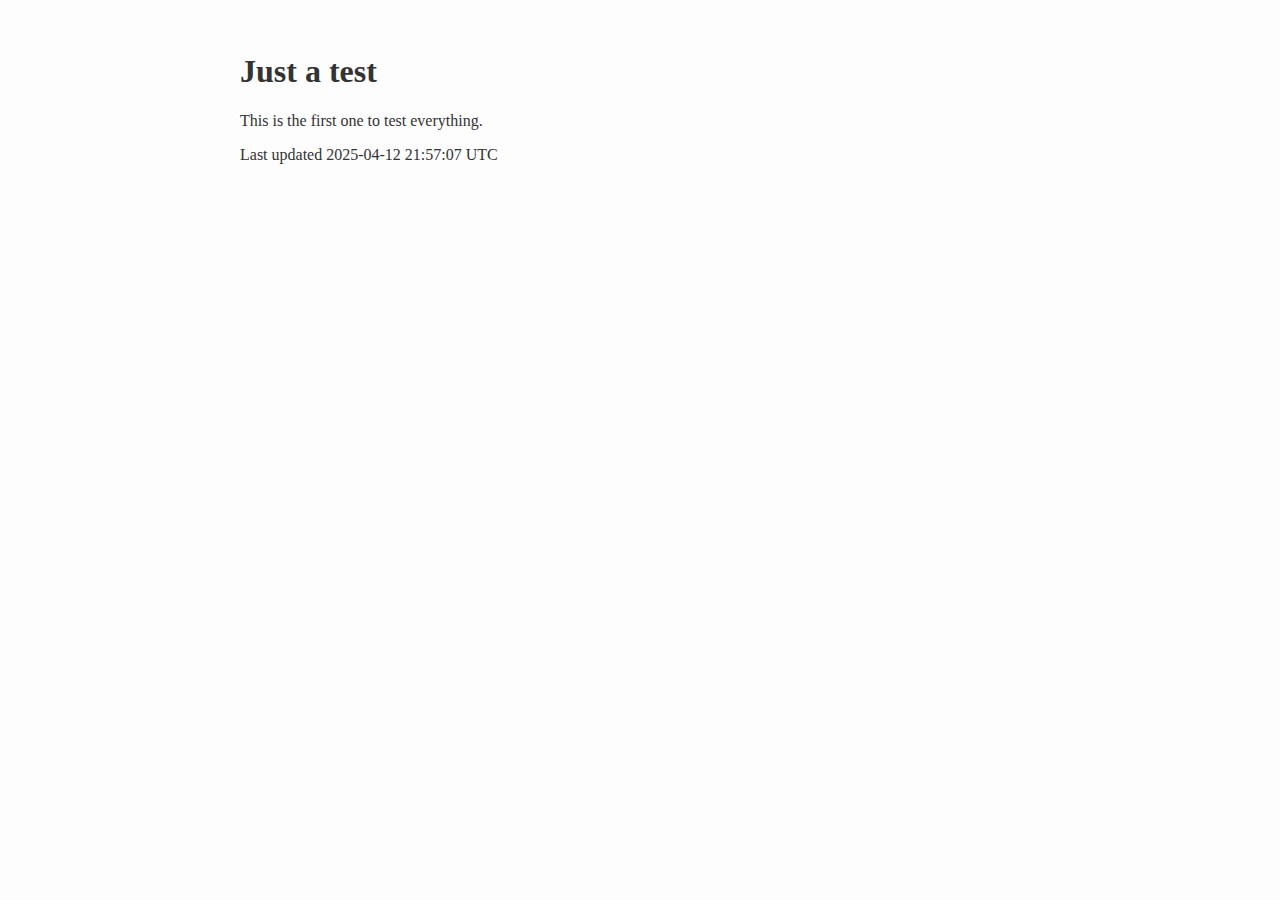
==== commit f3add990: "deploy: 7fe6c0eebd701e78644d4cf077651f728d955e0a" ====
--- a/test.html
+++ b/test.html
@@ -19,7 +19,7 @@
 </div>
 <div id="footer">
 <div id="footer-text">
-Last updated 2025-04-12 21:55:38 UTC
+Last updated 2025-04-12 21:57:07 UTC
 </div>
 </div>
 </body>
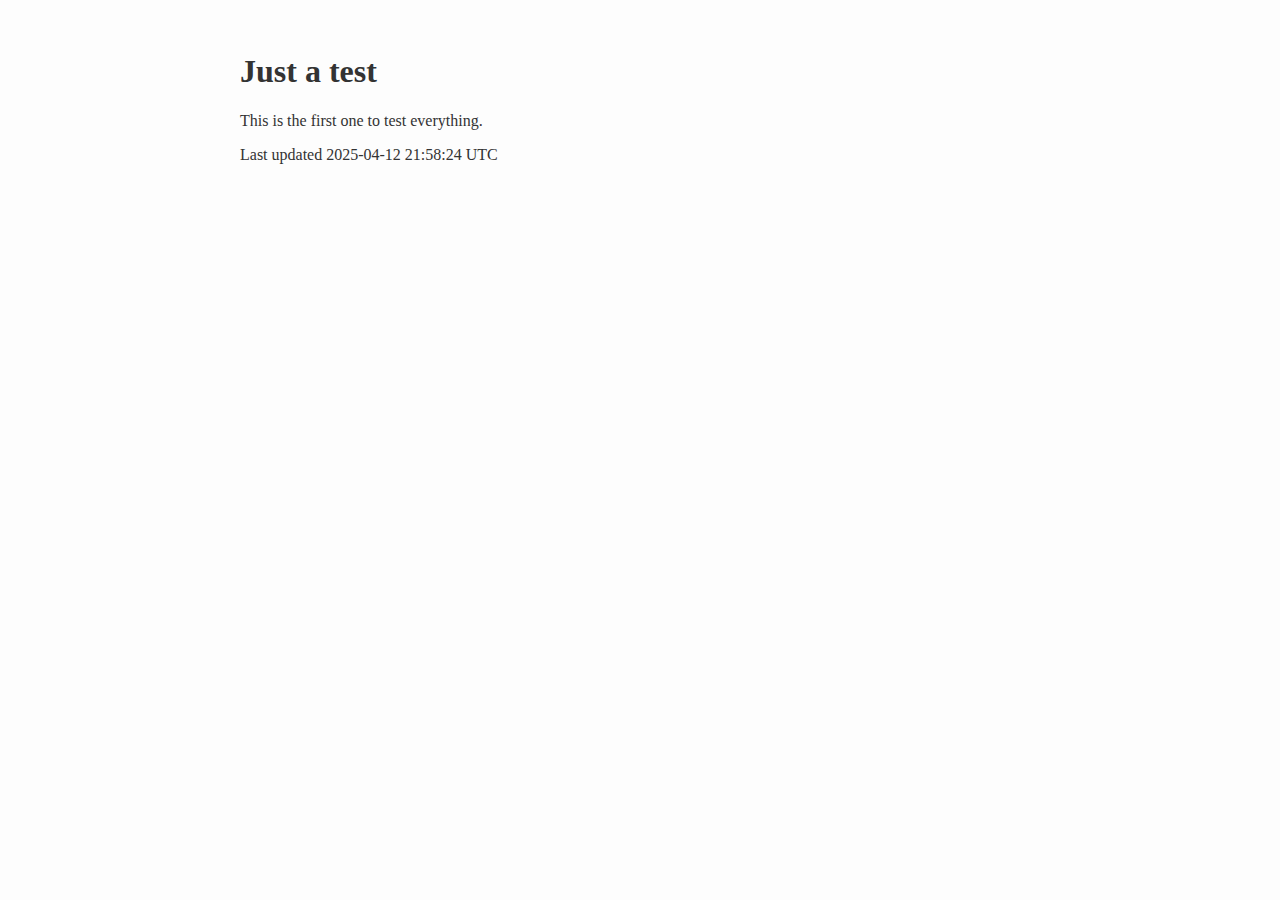
==== commit c5da139d: "deploy: af54980c36ad30caa157cf2cb5dbba361a5fb6d4" ====
--- a/test.html
+++ b/test.html
@@ -19,7 +19,7 @@
 </div>
 <div id="footer">
 <div id="footer-text">
-Last updated 2025-04-12 21:57:07 UTC
+Last updated 2025-04-12 21:58:24 UTC
 </div>
 </div>
 </body>
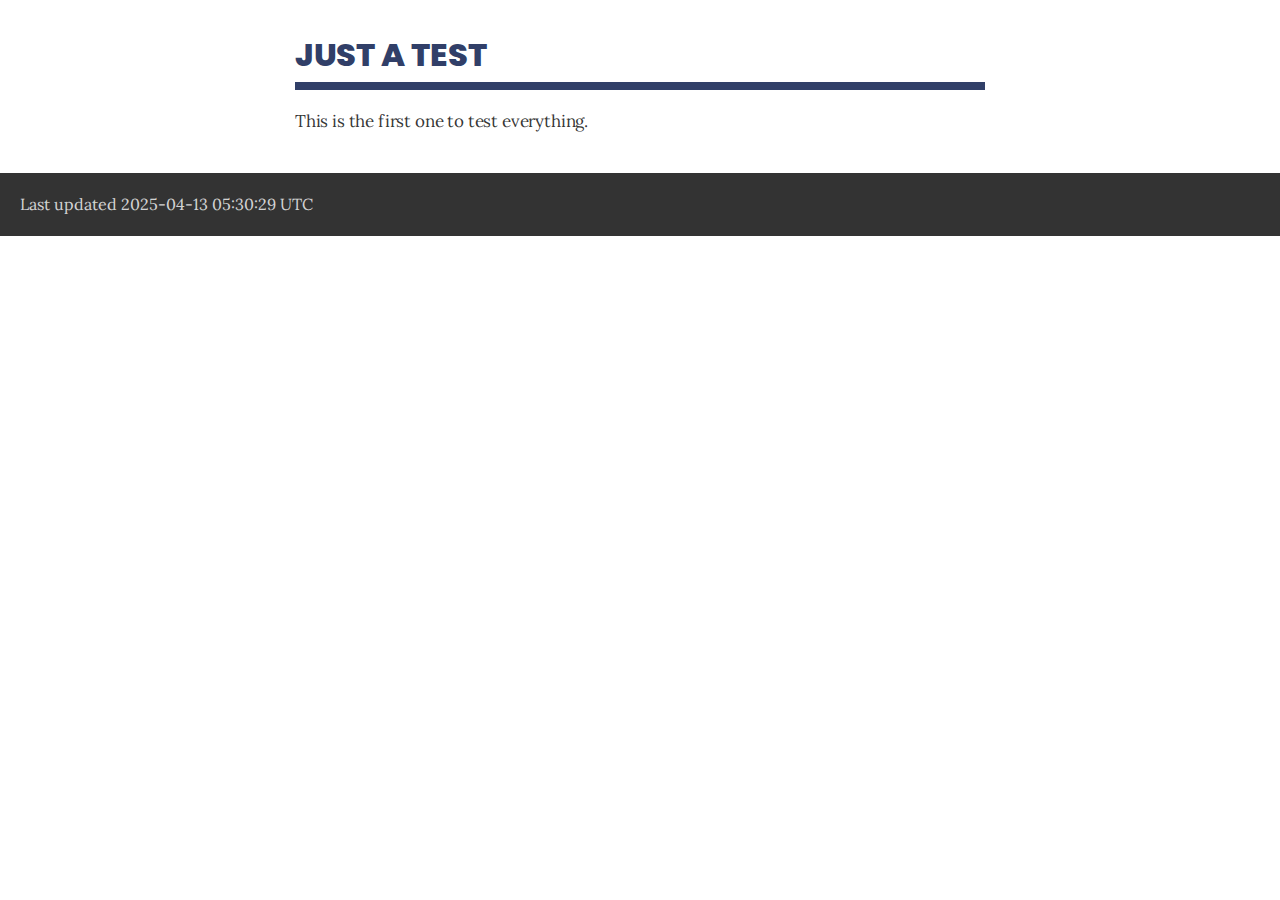
==== commit 4e067bac: "deploy: e4e91f9c09c186ddbb6de1195fa8f7cc0957ca47" ====
--- a/test.html
+++ b/test.html
@@ -19,7 +19,7 @@
 </div>
 <div id="footer">
 <div id="footer-text">
-Last updated 2025-04-12 21:58:24 UTC
+Last updated 2025-04-13 05:30:29 UTC
 </div>
 </div>
 </body>
--- a/custom.css
+++ b/custom.css
@@ -1,8 +1,2444 @@
+/* Simple Asciidoctor Template */
+
+@import "https://fonts.googleapis.com/css2?family=JetBrains+Mono:ital,wght@0,100..800;1,100..800&family=Lora:ital,wght@0,400..700;1,400..700&family=Poppins:ital,wght@0,100;0,200;0,300;0,400;0,500;0,600;0,700;0,800;0,900;1,100;1,200;1,300;1,400;1,500;1,600;1,700;1,800;1,900&display=swap";
+
+:root {
+  --main-font: "Lora", serif;
+  --sans-font: "Poppins", sans;
+  --mono-font: "JetBrains Mono", monospace;
+  --color-light: hsl(225 36% 80%);
+  --color-base: hsl(225 36% 50%);
+  --color-dark: hsl(225 36% 30%);
+  --color-lightgrey: hsl(225 10% 40%);
+  --highlight-caution: hsl(55, 80%, 60%);
+}
+
+html {
+  font-family: var(--main-font);
+  -webkit-text-size-adjust: 100%;
+}
+
+/* select anchors not part of a heading */
+a:not(:is(h1 a, h2 a, h3 a, h4 a, h5 a, h6 a)) {
+  background: none;
+  font-family: var(--mono-font);
+  font-size: 0.9875rem;
+  letter-spacing: -0.05em;
+}
+
+a:focus {
+  outline: thin dotted;
+}
+
+a:active,
+a:hover {
+  outline: 0;
+}
+
+h1 {
+  margin: 0.67em 0;
+}
+
+b,
+strong {
+  font-weight: bold;
+}
+
+abbr {
+  font-size: 0.9em;
+}
+
+abbr[title] {
+  cursor: help;
+  border-bottom: 1px dotted var(--color-dark);
+  text-decoration: none;
+}
+
+dfn {
+  font-style: italic;
+}
+
+hr {
+  height: 0;
+}
+
+mark {
+  background: #ff0;
+  color: #000;
+}
+
+kbd,
+pre,
+samp {
+  font-family: var(--mono-font);
+  font-size: 1em;
+}
+
+pre {
+  white-space: pre-wrap;
+}
+
+q {
+  quotes: "\201C" "\201D" "\2018" "\2019";
+}
+
+small {
+  font-size: 80%;
+}
+
+sub,
+sup {
+  font-size: 75%;
+  line-height: 0;
+  position: relative;
+  vertical-align: baseline;
+}
+
+sup {
+  top: -0.5em;
+}
+
+sub {
+  bottom: -0.25em;
+}
+
+img {
+  border: 0;
+}
+
+svg:not(:root) {
+  overflow: hidden;
+}
+
+figure {
+  margin: 0;
+}
+
+audio,
+video {
+  display: inline-block;
+}
+
+audio:not([controls]) {
+  display: none;
+  height: 0;
+}
+
+fieldset {
+  border: 1px solid silver;
+  margin: 0 2px;
+  padding: 0.35em 0.625em 0.75em;
+}
+
+legend {
+  border: 0;
+  padding: 0;
+}
+
+button,
+input,
+select,
+textarea {
+  font-family: inherit;
+  font-size: 100%;
+  margin: 0;
+}
+
+button,
+input {
+  line-height: normal;
+}
+
+button,
+select {
+  text-transform: none;
+}
+
+button,
+html input[type="button"],
+input[type="reset"],
+input[type="submit"] {
+  -webkit-appearance: button;
+  cursor: pointer;
+}
+
+button[disabled],
+html input[disabled] {
+  cursor: default;
+}
+
+input[type="checkbox"],
+input[type="radio"] {
+  padding: 0;
+}
+
+button::-moz-focus-inner,
+input::-moz-focus-inner {
+  border: 0;
+  padding: 0;
+}
+
+textarea {
+  overflow: auto;
+  vertical-align: top;
+}
+
+table {
+  border-collapse: collapse;
+  border-spacing: 0;
+}
+
+*,
+::before,
+::after {
+  box-sizing: border-box;
+}
+
+html,
 body {
-  font-family: "Georgia", serif;
-  background: #fdfdfd;
-  color: #333;
-  max-width: 800px;
-  margin: auto;
-  padding: 2em;
-}
+  font-size: 100%;
+}
+
+body {
+  background: #fff;
+  color: rgba(0, 0, 0, 0.8);
+  padding: 0;
+  margin: 0;
+  font-family: var(--main-font);
+  line-height: 1;
+  position: relative;
+  cursor: auto;
+  tab-size: 4;
+  word-wrap: anywhere;
+  -moz-osx-font-smoothing: grayscale;
+  -webkit-font-smoothing: antialiased;
+}
+
+a:hover {
+  cursor: pointer;
+}
+
+img,
+object,
+embed {
+  max-width: 100%;
+  height: auto;
+}
+
+object,
+embed {
+  height: 100%;
+}
+
+img {
+  -ms-interpolation-mode: bicubic;
+}
+
+.left {
+  float: left !important;
+}
+
+.right {
+  float: right !important;
+}
+
+.text-left {
+  text-align: left !important;
+}
+
+.text-right {
+  text-align: right !important;
+}
+
+.text-center {
+  text-align: center !important;
+}
+
+.text-justify {
+  text-align: justify !important;
+}
+
+.hide {
+  display: none;
+}
+
+img,
+object,
+svg {
+  display: inline-block;
+  vertical-align: middle;
+}
+
+textarea {
+  height: auto;
+  min-height: 50px;
+}
+
+select {
+  width: 100%;
+}
+
+.subheader,
+.admonitionblock td.content > .title,
+.audioblock > .title,
+.exampleblock > .title,
+.imageblock > .title,
+.listingblock > .title,
+.literalblock > .title,
+.stemblock > .title,
+.openblock > .title,
+.paragraph > .title,
+.quoteblock > .title,
+table.tableblock > .title,
+.verseblock > .title,
+.videoblock > .title,
+.dlist > .title,
+.olist > .title,
+.ulist > .title,
+.qlist > .title,
+.hdlist > .title {
+  line-height: 1.45;
+  color: var(--color-lightgrey);
+  font-weight: 400;
+  margin-top: 0;
+  margin-bottom: 0.25em;
+}
+
+div,
+dl,
+dt,
+dd,
+ul,
+ol,
+li,
+h1,
+h2,
+h3,
+#toctitle,
+.sidebarblock > .content > .title,
+h4,
+h5,
+h6,
+pre,
+form,
+p,
+blockquote,
+th,
+td {
+  margin: 0;
+  padding: 0;
+}
+
+.sidebarblock > div:nth-child(1) > .title {
+  margin-bottom: 0.75em;
+}
+
+a {
+  color: var(--color-base);
+  text-decoration: underline;
+  line-height: inherit;
+}
+
+a:hover,
+a:focus {
+  color: #1d4b8f;
+}
+
+a img {
+  border: 0;
+}
+
+p {
+  line-height: 1.35;
+  margin-bottom: 1.25em;
+  text-rendering: optimizeLegibility;
+}
+
+p aside {
+  font-size: 0.875em;
+  line-height: 1.35;
+  font-style: italic;
+}
+
+h1,
+h2,
+h3,
+#toctitle,
+.sidebarblock > .content > .title,
+h4,
+h5,
+h6 {
+  font-family: var(--sans-font);
+  font-weight: 800;
+  text-transform: uppercase;
+  color: var(--color-base);
+  text-rendering: optimizeLegibility;
+  margin-top: 0.5em;
+  margin-bottom: 1em;
+  line-height: 1.0125em;
+}
+
+h1 {
+  font-weight: 800;
+}
+
+h1 small,
+h2 small,
+h3 small,
+#toctitle small,
+.sidebarblock > .content > .title small,
+h4 small,
+h5 small,
+h6 small {
+  font-size: 60%;
+  color: #e99b8f;
+  line-height: 0;
+}
+
+h1 {
+  font-size: 1.375em;
+}
+
+h2 {
+  font-size: 1.125em;
+}
+
+h3,
+#toctitle,
+.sidebarblock > .content > .title {
+  font-size: 1em;
+}
+
+h4,
+h5 {
+  font-size: 1em;
+}
+
+h6 {
+  font-size: 1em;
+}
+
+hr {
+  border: solid var(--color-dark);
+  border-width: 1px 0 0;
+  clear: both;
+  margin: 1.25em 0 1.1875em;
+}
+
+em,
+i {
+  font-style: italic;
+  line-height: inherit;
+}
+
+strong,
+b {
+  font-weight: bold;
+  line-height: inherit;
+}
+
+small {
+  font-size: 60%;
+  line-height: inherit;
+}
+
+code {
+  font-family: var(--mono-font);
+  font-size: 0.875em;
+  font-size: 1em;
+  font-weight: 400;
+  color: rgba(0, 0, 0, 0.8);
+}
+
+ul,
+ol,
+dl {
+  line-height: 1.35;
+  margin-bottom: 1.25em;
+  list-style-position: outside;
+  font-family: inherit;
+}
+
+ul,
+ol {
+  margin-left: 1.5em;
+}
+
+ul li ul,
+ul li ol {
+  margin-left: 1.25em;
+  margin-bottom: 0;
+}
+
+ul.circle {
+  list-style-type: circle;
+}
+
+ul.disc {
+  list-style-type: disc;
+}
+
+ul.square {
+  list-style-type: square;
+}
+
+ul.circle ul:not([class]),
+ul.disc ul:not([class]),
+ul.square ul:not([class]) {
+  list-style: inherit;
+}
+
+ol li ul,
+ol li ol {
+  margin-left: 1.25em;
+  margin-bottom: 0;
+}
+
+dl dt {
+  margin-bottom: 0.3125em;
+  font-weight: bold;
+}
+
+dl dd {
+  margin-bottom: 1.25em;
+}
+
+blockquote {
+  margin: 0 0 1.25em;
+  padding: 0.5625em 1.25em 0 1.1875em;
+  border-left: 1px solid #ddd;
+}
+
+blockquote,
+blockquote p {
+  line-height: 1.6;
+  color: rgba(0, 0, 0, 0.85);
+}
+
+.content > .highlight {
+  box-shadow:
+    rgba(0, 0, 0, 0.25) 0px 0.0625em 0.0625em,
+    rgba(0, 0, 0, 0.25) 0px 0.125em 0.5em,
+    rgba(255, 255, 255, 0.1) 0px 0px 0px 1px inset;
+}
+
+table {
+  background: #fff;
+  margin-bottom: 1.25em;
+  border: 1px solid #dedede;
+  word-wrap: normal;
+}
+
+table thead,
+table tfoot {
+  background: #f7f8f7;
+}
+
+table thead tr th,
+table thead tr td,
+table tfoot tr th,
+table tfoot tr td {
+  padding: 0.5em 0.625em 0.625em;
+  font-size: inherit;
+  color: rgba(0, 0, 0, 0.8);
+  text-align: left;
+}
+
+table tr th,
+table tr td {
+  padding: 0.5625em 0.625em;
+  font-size: inherit;
+  color: rgba(0, 0, 0, 0.8);
+}
+
+table tr.even,
+table tr.alt {
+  background: #f8f8f7;
+}
+
+table thead tr th,
+table tfoot tr th,
+table tbody tr td,
+table tr td,
+table tfoot tr td {
+  line-height: 1.6;
+}
+
+h1,
+h2,
+h3,
+#toctitle,
+.sidebarblock > .content > .title,
+h4,
+h5,
+h6 {
+  line-height: 1.2;
+  /* word-spacing: -0.05em; */
+}
+
+h1 strong,
+h2 strong,
+h3 strong,
+#toctitle strong,
+.sidebarblock > .content > .title strong,
+h4 strong,
+h5 strong,
+h6 strong {
+  font-weight: 400;
+}
+
+.center {
+  margin-left: auto;
+  margin-right: auto;
+}
+
+.stretch {
+  width: 100%;
+}
+
+.clearfix::before,
+.clearfix::after,
+.float-group::before,
+.float-group::after {
+  content: " ";
+  display: table;
+}
+
+.clearfix::after,
+.float-group::after {
+  clear: both;
+}
+
+:not(pre).nobreak {
+  word-wrap: normal;
+}
+
+:not(pre).nowrap {
+  white-space: nowrap;
+}
+
+:not(pre).pre-wrap {
+  white-space: pre-wrap;
+}
+
+:not(pre):not([class^="L"]) > code {
+  font-size: 0.875em;
+  font-style: normal !important;
+  letter-spacing: 0;
+  padding: 0.1em 0.5ex;
+  word-spacing: -0.15em;
+  background: #f7f7f8;
+  border-radius: 4px;
+  line-height: 1.45;
+  text-rendering: optimizeSpeed;
+}
+
+.listingblock > .title > code {
+  color: inherit;
+  background: none;
+}
+
+pre {
+  color: rgba(0, 0, 0, 0.9);
+  font-family: var(--mono-font);
+  line-height: 1.45;
+  text-rendering: optimizeSpeed;
+}
+
+pre pre {
+  color: inherit;
+  font-size: inherit;
+  line-height: inherit;
+}
+
+pre > code {
+  display: block;
+}
+
+pre.nowrap,
+pre.nowrap pre {
+  white-space: pre;
+  word-wrap: normal;
+}
+
+em em {
+  font-style: normal;
+}
+
+strong strong {
+  font-weight: 400;
+}
+
+.keyseq {
+  color: rgba(51, 51, 51, 0.8);
+}
+
+kbd {
+  font-family: var(--mono-font);
+  display: inline-block;
+  color: rgba(0, 0, 0, 0.8);
+  font-size: 0.65em;
+  line-height: 1.45;
+  background: #f7f7f7;
+  border: 1px solid #ccc;
+  border-radius: 3px;
+  box-shadow:
+    0 1px 0 rgba(0, 0, 0, 0.2),
+    0 0 0 0.1em #fff inset;
+  margin: 0 0.15em;
+  padding: 0.2em 0.5em;
+  vertical-align: middle;
+  position: relative;
+  top: -0.1em;
+  white-space: nowrap;
+}
+
+.keyseq kbd:first-child {
+  margin-left: 0;
+}
+
+.keyseq kbd:last-child {
+  margin-right: 0;
+}
+
+.menuseq,
+.menuref {
+  color: #000;
+}
+
+.menuseq b:not(.caret),
+.menuref {
+  font-weight: inherit;
+}
+
+.menuseq {
+  word-spacing: -0.02em;
+}
+
+.menuseq b.caret {
+  font-size: 1.25em;
+  line-height: 0.8;
+}
+
+.menuseq i.caret {
+  font-weight: bold;
+  text-align: center;
+  width: 0.45em;
+}
+
+b.button::before,
+b.button::after {
+  position: relative;
+  top: -1px;
+  font-weight: 400;
+}
+
+b.button::before {
+  content: "[";
+  padding: 0 3px 0 2px;
+}
+
+b.button::after {
+  content: "]";
+  padding: 0 2px 0 3px;
+}
+
+p a > code:hover {
+  color: rgba(0, 0, 0, 0.9);
+}
+
+#header,
+#content,
+#footnotes,
+#footer {
+  width: 100%;
+  margin: 0 auto;
+  max-width: 45em;
+  /*   max-width: 62.5em; */
+  *zoom: 1;
+  position: relative;
+  padding-left: 0.9375em;
+  padding-right: 0.9375em;
+}
+
+#header::before,
+#header::after,
+#content::before,
+#content::after,
+#footnotes::before,
+#footnotes::after,
+#footer::before,
+#footer::after {
+  content: " ";
+  display: table;
+}
+
+#header::after,
+#content::after,
+#footnotes::after,
+#footer::after {
+  clear: both;
+}
+
+#content {
+  margin-top: 1.25em;
+}
+
+#content::before {
+  content: none;
+}
+
+#header > h1:first-child {
+  color: var(--color-dark);
+  font-size: 2em;
+  margin-top: 2.25rem;
+  margin-bottom: 0;
+}
+
+#header > h1:first-child + #toc {
+  margin-top: 8px;
+  border-top: 1px solid var(--color-dark);
+}
+
+#header > h1:only-child,
+body.toc2 #header > h1:nth-last-child(2) {
+  border-bottom: 8px solid var(--color-dark);
+  padding-bottom: 8px;
+}
+
+#header .details {
+  border-bottom: 8px solid var(--color-dark);
+  line-height: 1.45;
+  padding-top: 0.25em;
+  padding-bottom: 0.25em;
+  padding-left: 0.25em;
+  color: var(--color-lightgrey);
+  display: flex;
+  flex-flow: row wrap;
+}
+
+#header .details span:first-child {
+  margin-left: -0.125em;
+}
+
+#header .details span.email a {
+  color: rgba(0, 0, 0, 0.85);
+}
+
+#header .details br {
+  display: none;
+}
+
+#header .details br + span::before {
+  content: "\00a0\2013\00a0";
+}
+
+#header .details br + span.author::before {
+  content: "\00a0\22c5\00a0";
+  color: rgba(0, 0, 0, 0.85);
+}
+
+#header .details br + span#revremark::before {
+  content: "\00a0|\00a0";
+}
+
+#header #revnumber {
+  text-transform: capitalize;
+}
+
+#header #revnumber::after {
+  content: "\00a0";
+}
+
+#content > h1:first-child:not([class]) {
+  color: rgba(0, 0, 0, 0.85);
+  border-bottom: 1px solid var(--color-dark);
+  padding-bottom: 8px;
+  margin-top: 0;
+  padding-top: 1rem;
+  margin-bottom: 1.25rem;
+}
+
+#toc {
+  border-bottom: 1px solid var(--color-dark);
+  padding-bottom: 0.5em;
+}
+
+#toc > ul {
+  margin-left: 0.125em;
+}
+
+#toc ul.sectlevel0 > li > a {
+  font-style: italic;
+}
+
+#toc ul.sectlevel0 ul.sectlevel1 {
+  margin: 0.5em 0;
+}
+
+#toc ul {
+  font-family: var(--sans-font);
+  list-style-type: none;
+}
+
+#toc li {
+  line-height: 1.3334;
+  margin-top: 0.3334em;
+}
+
+#toc a {
+  text-decoration: none;
+}
+
+#toc a:active {
+  text-decoration: underline;
+}
+
+#toctitle {
+  color: var(--color-dark);
+  font-size: 1.2em;
+}
+
+.space-sm {
+  height: 10em !important;
+}
+
+.space-md > div.content {
+  height: 30em !important;
+}
+
+.space-lg {
+  height: 50em !important;
+}
+
+@media screen and (min-width: 768px) {
+  #toctitle {
+    font-size: 1.375em;
+  }
+
+  body.toc2 {
+    padding-left: 15em;
+    padding-right: 0;
+  }
+
+  #toc.toc2 {
+    margin-top: 0 !important;
+    background: #f8f8f7;
+    position: fixed;
+    width: 15em;
+    left: 0;
+    top: 0;
+    border-right: 1px solid var(--color-dark);
+    border-top-width: 0 !important;
+    border-bottom-width: 0 !important;
+    z-index: 1000;
+    padding: 1.25em 1em;
+    height: 100%;
+    overflow: auto;
+  }
+
+  #toc.toc2 #toctitle {
+    margin-top: 0;
+    margin-bottom: 0.8rem;
+    font-size: 1.2em;
+  }
+
+  #toc.toc2 > ul {
+    font-size: 0.9em;
+    margin-bottom: 0;
+  }
+
+  #toc.toc2 ul ul {
+    margin-left: 0;
+    padding-left: 1em;
+  }
+
+  #toc.toc2 ul.sectlevel0 ul.sectlevel1 {
+    padding-left: 0;
+    margin-top: 0.5em;
+    margin-bottom: 0.5em;
+  }
+
+  body.toc2.toc-right {
+    padding-left: 0;
+    padding-right: 15em;
+  }
+
+  body.toc2.toc-right #toc.toc2 {
+    border-right-width: 0;
+    border-left: 1px solid var(--color-dark);
+    left: auto;
+    right: 0;
+  }
+}
+
+@media screen and (min-width: 1280px) {
+  body.toc2 {
+    padding-left: 20em;
+    padding-right: 0;
+  }
+
+  #toc.toc2 {
+    width: 20em;
+  }
+
+  #toc.toc2 #toctitle {
+    font-size: 1.375em;
+  }
+
+  #toc.toc2 > ul {
+    font-size: 0.95em;
+  }
+
+  #toc.toc2 ul ul {
+    padding-left: 1.25em;
+  }
+
+  body.toc2.toc-right {
+    padding-left: 0;
+    padding-right: 20em;
+  }
+}
+
+#content #toc {
+  border: 1px solid #e0e0dc;
+  margin-bottom: 1.25em;
+  padding: 1.25em;
+  background: #f8f8f7;
+  border-radius: 4px;
+}
+
+#content #toc > :first-child {
+  margin-top: 0;
+}
+
+#content #toc > :last-child {
+  margin-bottom: 0;
+}
+
+#footer {
+  max-width: none;
+  background: rgba(0, 0, 0, 0.8);
+  padding: 1.25em;
+}
+
+#footer-text {
+  color: rgba(255, 255, 255, 0.8);
+  line-height: 1.44;
+}
+
+#content {
+  margin-bottom: 0.625em;
+}
+
+.sect1 {
+  padding-bottom: 0.625em;
+  margin-bottom: 5em;
+}
+
+/********************************************************************
+ * Use this to "gray" out sections that are old
+ *******************************************************************/
+
+.outdated * {
+  color: #aaaaaa !important;
+}
+
+/********************************************************************
+ * Use this to warn if some code has not been verified
+ *******************************************************************/
+
+.sect1.unverified {
+  position: relative;
+}
+
+.sect1.unverified > h2::after {
+  background: var(--highlight-caution);
+  color: var(--color-dark);
+  padding: 0.5em 0.5em;
+  position: absolute;
+  border-radius: 0 0 4px 4px;
+  right: 0;
+  top: 0;
+  content: "unverified";
+  /* transform: translateY(-50%); */
+}
+
+.sectionbody {
+  padding: 0 1em;
+}
+
+@media screen and (min-width: 768px) {
+  #content {
+    margin-bottom: 1.25em;
+  }
+
+  .sect1 {
+    padding-bottom: 1.25em;
+  }
+}
+
+.sect1:last-child {
+  padding-bottom: 0;
+}
+
+.sect1 + .sect1 {
+  border-top: 5.5px solid var(--color-dark);
+}
+
+#content h1 > a.anchor,
+h2 > a.anchor,
+h3 > a.anchor,
+#toctitle > a.anchor,
+.sidebarblock > .content > .title > a.anchor,
+h4 > a.anchor,
+h5 > a.anchor,
+h6 > a.anchor {
+  position: absolute;
+  z-index: 1001;
+  width: 1.5ex;
+  margin-left: -1.5ex;
+  display: block;
+  text-decoration: none !important;
+  visibility: hidden;
+  text-align: center;
+  font-weight: 400;
+}
+
+#content h1 > a.anchor::before,
+h2 > a.anchor::before,
+h3 > a.anchor::before,
+#toctitle > a.anchor::before,
+.sidebarblock > .content > .title > a.anchor::before,
+h4 > a.anchor::before,
+h5 > a.anchor::before,
+h6 > a.anchor::before {
+  content: "\00A7";
+  font-size: 0.85em;
+  display: block;
+  padding-top: 0.1em;
+}
+
+#content h1:hover > a.anchor,
+#content h1 > a.anchor:hover,
+h2:hover > a.anchor,
+h2 > a.anchor:hover,
+h3:hover > a.anchor,
+#toctitle:hover > a.anchor,
+.sidebarblock > .content > .title:hover > a.anchor,
+h3 > a.anchor:hover,
+#toctitle > a.anchor:hover,
+.sidebarblock > .content > .title > a.anchor:hover,
+h4:hover > a.anchor,
+h4 > a.anchor:hover,
+h5:hover > a.anchor,
+h5 > a.anchor:hover,
+h6:hover > a.anchor,
+h6 > a.anchor:hover {
+  visibility: visible;
+}
+
+#content h1 > a.link,
+h2 > a.link,
+h3 > a.link,
+#toctitle > a.link,
+.sidebarblock > .content > .title > a.link,
+h4 > a.link,
+h5 > a.link,
+h6 > a.link {
+  color: var(--color-dark);
+  text-decoration: none;
+}
+
+#content h1 > a.link:hover,
+h2 > a.link:hover,
+h3 > a.link:hover,
+#toctitle > a.link:hover,
+.sidebarblock > .content > .title > a.link:hover,
+h4 > a.link:hover,
+h5 > a.link:hover,
+h6 > a.link:hover {
+  color: #a53221;
+}
+
+details,
+.audioblock,
+.imageblock,
+.literalblock,
+.listingblock,
+.stemblock,
+.videoblock {
+  margin-bottom: 1.25em;
+}
+
+details {
+  margin-left: 1.25rem;
+}
+
+details > summary {
+  cursor: pointer;
+  display: block;
+  position: relative;
+  line-height: 1.6;
+  margin-bottom: 0.625rem;
+  outline: none;
+  -webkit-tap-highlight-color: transparent;
+}
+
+details > summary::-webkit-details-marker {
+  display: none;
+}
+
+details > summary::before {
+  content: "";
+  border: solid transparent;
+  border-left-color: currentColor;
+  border-width: 0.3em 0 0.3em 0.5em;
+  position: absolute;
+  top: 0.5em;
+  left: -1.25rem;
+  transform: translateX(15%);
+}
+
+details[open] > summary::before {
+  border: solid transparent;
+  border-top-color: currentColor;
+  border-width: 0.5em 0.3em 0;
+  transform: translateY(15%);
+}
+
+details > summary::after {
+  content: "";
+  width: 1.25rem;
+  height: 1em;
+  position: absolute;
+  top: 0.3em;
+  left: -1.25rem;
+}
+
+.admonitionblock td.content > .title,
+.audioblock > .title,
+.exampleblock > .title,
+.imageblock > .title,
+.listingblock > .title,
+.literalblock > .title,
+.stemblock > .title,
+.openblock > .title,
+.paragraph > .title,
+.quoteblock > .title,
+table.tableblock > .title,
+.verseblock > .title,
+.videoblock > .title,
+.dlist > .title,
+.olist > .title,
+.ulist > .title,
+.qlist > .title,
+.hdlist > .title {
+  text-rendering: optimizeLegibility;
+  text-align: left;
+  font-family: var(--main-font);
+  font-size: 1rem;
+  /* font-style: italic; */
+}
+
+table.tableblock.fit-content > caption.title {
+  white-space: nowrap;
+  width: 0;
+}
+
+.paragraph.lead > p,
+#preamble > .sectionbody > [class="paragraph"]:first-of-type p {
+  font-size: 1.21875em;
+  line-height: 1.6;
+  color: rgba(0, 0, 0, 0.85);
+}
+
+.admonitionblock > table {
+  border-collapse: separate;
+  border: 0;
+  background: none;
+  width: 100%;
+}
+
+.admonitionblock > table td.icon {
+  text-align: center;
+  width: 80px;
+}
+
+.admonitionblock > table td.icon img {
+  max-width: none;
+}
+
+.admonitionblock > table td.icon .title {
+  font-weight: bold;
+  font-family: var(--sans-font);
+  text-transform: uppercase;
+}
+
+.admonitionblock > table td.content {
+  padding-left: 1.125em;
+  padding-right: 1.25em;
+  border-left: 1px solid var(--color-dark);
+  color: rgba(0, 0, 0, 0.6);
+  word-wrap: anywhere;
+}
+
+.admonitionblock > table td.content > :last-child > :last-child {
+  margin-bottom: 0;
+}
+
+.exampleblock > .content {
+  border: 1px solid #e6e6e6;
+  margin-bottom: 1.25em;
+  padding: 1.25em;
+  background: #fff;
+  border-radius: 4px;
+}
+
+.sidebarblock {
+  border: 1px solid #dbdbd6;
+  margin-bottom: 1.25em;
+  padding: 1.25em;
+  background: #f3f3f2;
+  border-radius: 4px;
+}
+
+.sidebarblock > .content > .title {
+  color: var(--color-dark);
+  margin-top: 0;
+  text-align: center;
+}
+
+.exampleblock > .content > :first-child,
+.sidebarblock > .content > :first-child {
+  margin-top: 0;
+}
+
+.exampleblock > .content > :last-child,
+.exampleblock > .content > :last-child > :last-child,
+.exampleblock > .content .olist > ol > li:last-child > :last-child,
+.exampleblock > .content .ulist > ul > li:last-child > :last-child,
+.exampleblock > .content .qlist > ol > li:last-child > :last-child,
+.sidebarblock > .content > :last-child,
+.sidebarblock > .content > :last-child > :last-child,
+.sidebarblock > .content .olist > ol > li:last-child > :last-child,
+.sidebarblock > .content .ulist > ul > li:last-child > :last-child,
+.sidebarblock > .content .qlist > ol > li:last-child > :last-child {
+  margin-bottom: 0;
+}
+
+.literalblock pre,
+.listingblock > .content > pre {
+  border-radius: 4px;
+  overflow-x: auto;
+  padding: 1em;
+  font-size: 0.8125em;
+}
+
+@media screen and (min-width: 768px) {
+  .literalblock pre,
+  .listingblock > .content > pre {
+    font-size: 0.90625em;
+  }
+}
+
+@media screen and (min-width: 1280px) {
+  .literalblock pre,
+  .listingblock > .content > pre {
+    font-size: 1em;
+  }
+}
+
+.literalblock pre,
+.listingblock > .content > pre:not(.highlight),
+.listingblock > .content > pre[class="highlight"],
+.listingblock > .content > pre[class^="highlight "] {
+  background: #f7f7f8;
+}
+
+.literalblock.output pre {
+  color: #f7f7f8;
+  background: rgba(0, 0, 0, 0.9);
+}
+
+.listingblock > .content {
+  position: relative;
+}
+
+.listingblock code[data-lang]::before {
+  display: none;
+  content: attr(data-lang);
+  position: absolute;
+  font-size: 0.75em;
+  top: 0.425rem;
+  right: 0.5rem;
+  line-height: 1;
+  text-transform: uppercase;
+  color: inherit;
+  opacity: 0.5;
+}
+
+.listingblock:hover code[data-lang]::before {
+  display: block;
+}
+
+.listingblock.terminal pre .command::before {
+  content: attr(data-prompt);
+  padding-right: 0.5em;
+  color: inherit;
+  opacity: 0.5;
+}
+
+.listingblock.terminal pre .command:not([data-prompt])::before {
+  content: "$";
+}
+
+.listingblock pre.highlightjs {
+  padding: 0;
+}
+
+.listingblock pre.highlightjs > code {
+  padding: 1em;
+  border-radius: 4px;
+}
+
+.listingblock pre.prettyprint {
+  border-width: 0;
+}
+
+.prettyprint {
+  background: #f7f7f8;
+}
+
+pre.prettyprint .linenums {
+  line-height: 1.45;
+  margin-left: 2em;
+}
+
+pre.prettyprint li {
+  background: none;
+  list-style-type: inherit;
+  padding-left: 0;
+}
+
+pre.prettyprint li code[data-lang]::before {
+  opacity: 1;
+}
+
+pre.prettyprint li:not(:first-child) code[data-lang]::before {
+  display: none;
+}
+
+table.linenotable {
+  border-collapse: separate;
+  border: 0;
+  margin-bottom: 0;
+  background: none;
+}
+
+table.linenotable td[class] {
+  color: inherit;
+  vertical-align: top;
+  padding: 0;
+  line-height: inherit;
+  white-space: normal;
+}
+
+table.linenotable td.code {
+  padding-left: 0.75em;
+}
+
+table.linenotable td.linenos,
+pre.pygments .linenos {
+  border-right: 1px solid;
+  opacity: 0.35;
+  padding-right: 0.5em;
+  user-select: none;
+}
+
+pre.pygments span.linenos {
+  display: inline-block;
+  margin-right: 0.75em;
+}
+
+.quoteblock {
+  margin: 0 1em 1.25em 1.5em;
+  display: table;
+}
+
+.quoteblock:not(.excerpt) > .title {
+  margin-left: -1.5em;
+  margin-bottom: 0.75em;
+}
+
+.quoteblock blockquote,
+.quoteblock p {
+  color: rgba(0, 0, 0, 0.85);
+  font-size: 1.15rem;
+  line-height: 1.75;
+  word-spacing: 0.1em;
+  letter-spacing: 0;
+  font-style: italic;
+  text-align: justify;
+}
+
+.quoteblock blockquote {
+  margin: 0;
+  padding: 0;
+  border: 0;
+}
+
+.quoteblock blockquote::before {
+  content: "\201c";
+  float: left;
+  font-size: 2.75em;
+  font-weight: bold;
+  line-height: 0.6em;
+  margin-left: -0.6em;
+  color: var(--color-dark);
+  text-shadow: 0 1px 2px rgba(0, 0, 0, 0.1);
+}
+
+.quoteblock blockquote > .paragraph:last-child p {
+  margin-bottom: 0;
+}
+
+.quoteblock .attribution {
+  margin-top: 0.75em;
+  margin-right: 0.5ex;
+  text-align: right;
+}
+
+.verseblock {
+  margin: 0 1em 1.25em;
+}
+
+.verseblock pre {
+  font-family: var(--sans-font);
+  font-size: 1.15rem;
+  color: rgba(0, 0, 0, 0.85);
+  font-weight: 300;
+  text-rendering: optimizeLegibility;
+}
+
+.verseblock pre strong {
+  font-weight: 400;
+}
+
+.verseblock .attribution {
+  margin-top: 1.25rem;
+  margin-left: 0.5ex;
+}
+
+.quoteblock .attribution,
+.verseblock .attribution {
+  font-size: 0.9375em;
+  line-height: 1.45;
+  font-style: italic;
+}
+
+.quoteblock .attribution br,
+.verseblock .attribution br {
+  display: none;
+}
+
+.quoteblock .attribution cite,
+.verseblock .attribution cite {
+  display: block;
+  letter-spacing: -0.025em;
+  color: rgba(0, 0, 0, 0.6);
+}
+
+.quoteblock.abstract blockquote::before,
+.quoteblock.excerpt blockquote::before,
+.quoteblock .quoteblock blockquote::before {
+  display: none;
+}
+
+.quoteblock.abstract blockquote,
+.quoteblock.abstract p,
+.quoteblock.excerpt blockquote,
+.quoteblock.excerpt p,
+.quoteblock .quoteblock blockquote,
+.quoteblock .quoteblock p {
+  line-height: 1.6;
+  word-spacing: 0;
+}
+
+.quoteblock.abstract {
+  margin: 0 1em 1.25em;
+  display: block;
+}
+
+.quoteblock.abstract > .title {
+  margin: 0 0 0.375em;
+  font-size: 1.15em;
+  text-align: center;
+}
+
+.quoteblock.excerpt > blockquote,
+.quoteblock .quoteblock {
+  padding: 0 0 0.25em 1em;
+  border-left: 0.25em solid var(--color-dark);
+}
+
+.quoteblock.excerpt,
+.quoteblock .quoteblock {
+  margin-left: 0;
+}
+
+.quoteblock.excerpt blockquote,
+.quoteblock.excerpt p,
+.quoteblock .quoteblock blockquote,
+.quoteblock .quoteblock p {
+  color: inherit;
+  font-size: 1.0625rem;
+}
+
+.quoteblock.excerpt .attribution,
+.quoteblock .quoteblock .attribution {
+  color: inherit;
+  font-size: 0.85rem;
+  text-align: left;
+  margin-right: 0;
+}
+
+p.tableblock:last-child {
+  margin-bottom: 0;
+}
+
+td.tableblock > .content {
+  margin-bottom: 1.25em;
+  word-wrap: anywhere;
+}
+
+td.tableblock > .content > :last-child {
+  margin-bottom: -1.25em;
+}
+
+table.tableblock,
+th.tableblock,
+td.tableblock {
+  border: 0 solid #dedede;
+}
+
+table.grid-all > * > tr > * {
+  border-width: 1px;
+}
+
+table.grid-cols > * > tr > * {
+  border-width: 0 1px;
+}
+
+table.grid-rows > * > tr > * {
+  border-width: 1px 0;
+}
+
+table.frame-all {
+  border-width: 1px;
+}
+
+table.frame-ends {
+  border-width: 1px 0;
+}
+
+table.frame-sides {
+  border-width: 0 1px;
+}
+
+table.frame-none > colgroup + * > :first-child > *,
+table.frame-sides > colgroup + * > :first-child > * {
+  border-top-width: 0;
+}
+
+table.frame-none > :last-child > :last-child > *,
+table.frame-sides > :last-child > :last-child > * {
+  border-bottom-width: 0;
+}
+
+table.frame-none > * > tr > :first-child,
+table.frame-ends > * > tr > :first-child {
+  border-left-width: 0;
+}
+
+table.frame-none > * > tr > :last-child,
+table.frame-ends > * > tr > :last-child {
+  border-right-width: 0;
+}
+
+table.stripes-all > * > tr,
+table.stripes-odd > * > tr:nth-of-type(odd),
+table.stripes-even > * > tr:nth-of-type(even),
+table.stripes-hover > * > tr:hover {
+  background: #f8f8f7;
+}
+
+th.halign-left,
+td.halign-left {
+  text-align: left;
+}
+
+th.halign-right,
+td.halign-right {
+  text-align: right;
+}
+
+th.halign-center,
+td.halign-center {
+  text-align: center;
+}
+
+th.valign-top,
+td.valign-top {
+  vertical-align: top;
+}
+
+th.valign-bottom,
+td.valign-bottom {
+  vertical-align: bottom;
+}
+
+th.valign-middle,
+td.valign-middle {
+  vertical-align: middle;
+}
+
+table thead th,
+table tfoot th {
+  font-weight: bold;
+}
+
+tbody tr th {
+  background: #f7f8f7;
+}
+
+tbody tr th,
+tbody tr th p,
+tfoot tr th,
+tfoot tr th p {
+  color: rgba(0, 0, 0, 0.8);
+  font-weight: bold;
+}
+
+p.tableblock > code:only-child {
+  background: none;
+  padding: 0;
+}
+
+p.tableblock {
+  font-size: 1em;
+}
+
+ol {
+  margin-left: 1.75em;
+}
+
+ul li ol {
+  margin-left: 1.5em;
+}
+
+dl dd {
+  margin-left: 1.125em;
+}
+
+dl dd:last-child,
+dl dd:last-child > :last-child {
+  margin-bottom: 0;
+}
+
+li p,
+ul dd,
+ol dd,
+.olist .olist,
+.ulist .ulist,
+.ulist .olist,
+.olist .ulist {
+  margin-bottom: 0.125em;
+}
+
+ul.checklist,
+ul.none,
+ol.none,
+ul.no-bullet,
+ol.no-bullet,
+ol.unnumbered,
+ul.unstyled,
+ol.unstyled {
+  list-style-type: none;
+}
+
+ul.no-bullet,
+ol.no-bullet,
+ol.unnumbered {
+  margin-left: 0.625em;
+}
+
+ul.unstyled,
+ol.unstyled {
+  margin-left: 0;
+}
+
+li > p:empty:only-child::before {
+  content: "";
+  display: inline-block;
+}
+
+ul.checklist > li > p:first-child {
+  margin-left: -1em;
+}
+
+ul.checklist > li > p:first-child > .fa-square-o:first-child,
+ul.checklist > li > p:first-child > .fa-check-square-o:first-child {
+  width: 1.25em;
+  font-size: 0.8em;
+  position: relative;
+  bottom: 0.125em;
+}
+
+ul.checklist > li > p:first-child > input[type="checkbox"]:first-child {
+  margin-right: 0.25em;
+}
+
+ul.inline {
+  display: flex;
+  flex-flow: row wrap;
+  list-style: none;
+  margin: 0 0 0.625em -1.25em;
+}
+
+ul.inline > li {
+  margin-left: 1.25em;
+}
+
+.unstyled dl dt {
+  font-weight: 400;
+  font-style: normal;
+}
+
+ol.arabic {
+  list-style-type: decimal;
+}
+
+ol.decimal {
+  list-style-type: decimal-leading-zero;
+}
+
+ol.loweralpha {
+  list-style-type: lower-alpha;
+}
+
+ol.upperalpha {
+  list-style-type: upper-alpha;
+}
+
+ol.lowerroman {
+  list-style-type: lower-roman;
+}
+
+ol.upperroman {
+  list-style-type: upper-roman;
+}
+
+ol.lowergreek {
+  list-style-type: lower-greek;
+}
+
+.hdlist > table,
+.colist > table {
+  border: 0;
+  background: none;
+}
+
+.hdlist > table > tbody > tr,
+.colist > table > tbody > tr {
+  background: none;
+}
+
+td.hdlist1,
+td.hdlist2 {
+  vertical-align: top;
+  padding: 0 0.625em;
+}
+
+td.hdlist1 {
+  font-weight: bold;
+  padding-bottom: 1.25em;
+}
+
+td.hdlist2 {
+  word-wrap: anywhere;
+}
+
+.literalblock + .colist,
+.listingblock + .colist {
+  margin-top: -0.5em;
+}
+
+.colist td:not([class]):first-child {
+  padding: 0.4em 0.75em 0;
+  line-height: 1;
+  vertical-align: top;
+}
+
+.colist td:not([class]):first-child img {
+  max-width: none;
+}
+
+.colist td:not([class]):last-child {
+  padding: 0.25em 0;
+}
+
+.thumb,
+.th {
+  line-height: 0;
+  display: inline-block;
+  border: 4px solid #fff;
+  box-shadow: 0 0 0 1px #ddd;
+}
+
+.imageblock.left {
+  margin: 0.25em 0.625em 1.25em 0;
+}
+
+.imageblock.right {
+  margin: 0.25em 0 1.25em 0.625em;
+}
+
+.imageblock > .title {
+  margin-bottom: 0;
+}
+
+.imageblock.thumb,
+.imageblock.th {
+  border-width: 6px;
+}
+
+.imageblock.thumb > .title,
+.imageblock.th > .title {
+  padding: 0 0.125em;
+}
+
+.image.left,
+.image.right {
+  margin-top: 0.25em;
+  margin-bottom: 0.25em;
+  display: inline-block;
+  line-height: 0;
+}
+
+.image.left {
+  margin-right: 0.625em;
+}
+
+.image.right {
+  margin-left: 0.625em;
+}
+
+a.image {
+  text-decoration: none;
+  display: inline-block;
+}
+
+a.image object {
+  pointer-events: none;
+}
+
+sup.footnote,
+sup.footnoteref {
+  font-size: 0.875em;
+  position: static;
+  vertical-align: super;
+}
+
+sup.footnote a,
+sup.footnoteref a {
+  text-decoration: none;
+}
+
+sup.footnote a:active,
+sup.footnoteref a:active {
+  text-decoration: underline;
+}
+
+#footnotes {
+  padding-top: 0.75em;
+  padding-bottom: 0.75em;
+  margin-bottom: 0.625em;
+}
+
+#footnotes hr {
+  width: 20%;
+  min-width: 6.25em;
+  margin: -0.25em 0 0.75em;
+  border-width: 1px 0 0;
+}
+
+#footnotes .footnote {
+  padding: 0 0.375em 0 0.225em;
+  line-height: 1.3334;
+  font-size: 0.875em;
+  margin-left: 1.2em;
+  margin-bottom: 0.2em;
+}
+
+#footnotes .footnote a:first-of-type {
+  font-weight: bold;
+  text-decoration: none;
+  margin-left: -1.05em;
+}
+
+#footnotes .footnote:last-of-type {
+  margin-bottom: 0;
+}
+
+#content #footnotes {
+  margin-top: -0.625em;
+  margin-bottom: 0;
+  padding: 0.75em 0;
+}
+
+div.unbreakable {
+  page-break-inside: avoid;
+}
+
+.big {
+  font-size: larger;
+}
+
+.small {
+  font-size: smaller;
+}
+
+.underline {
+  text-decoration: underline;
+}
+
+.overline {
+  text-decoration: overline;
+}
+
+.line-through {
+  text-decoration: line-through;
+}
+
+.aqua {
+  color: #00bfbf;
+}
+
+.aqua-background {
+  background: #00fafa;
+}
+
+.black {
+  color: #000;
+}
+
+.black-background {
+  background: #000;
+}
+
+.blue {
+  color: #0000bf;
+}
+
+.blue-background {
+  background: #0000fa;
+}
+
+.fuchsia {
+  color: #bf00bf;
+}
+
+.fuchsia-background {
+  background: #fa00fa;
+}
+
+.gray {
+  color: #606060;
+}
+
+.gray-background {
+  background: #7d7d7d;
+}
+
+.green {
+  color: #006000;
+}
+
+.green-background {
+  background: #007d00;
+}
+
+.lime {
+  color: #00bf00;
+}
+
+.lime-background {
+  background: #00fa00;
+}
+
+.maroon {
+  color: #600000;
+}
+
+.maroon-background {
+  background: #7d0000;
+}
+
+.navy {
+  color: #000060;
+}
+
+.navy-background {
+  background: #00007d;
+}
+
+.olive {
+  color: #606000;
+}
+
+.olive-background {
+  background: #7d7d00;
+}
+
+.purple {
+  color: #600060;
+}
+
+.purple-background {
+  background: #7d007d;
+}
+
+.red {
+  color: #bf0000;
+}
+
+.red-background {
+  background: #fa0000;
+}
+
+.silver {
+  color: #909090;
+}
+
+.silver-background {
+  background: #bcbcbc;
+}
+
+.teal {
+  color: #006060;
+}
+
+.teal-background {
+  background: #007d7d;
+}
+
+.white {
+  color: #bfbfbf;
+}
+
+.white-background {
+  background: #fafafa;
+}
+
+.yellow {
+  color: #bfbf00;
+}
+
+.yellow-background {
+  background: #fafa00;
+}
+
+span.icon > .fa {
+  cursor: default;
+}
+
+a span.icon > .fa {
+  cursor: inherit;
+}
+
+.admonitionblock td.icon [class^="fa icon-"] {
+  font-size: 1.5em;
+  /* text-shadow: 1px 1px 2px rgba(0, 0, 0, 0.5); */
+  cursor: default;
+}
+
+.admonitionblock td.icon .icon-note::before {
+  content: "\f05a";
+  /*   color: #19407c; */
+}
+
+.admonitionblock td.icon .icon-tip::before {
+  content: "\f0eb";
+  /* text-shadow: 1px 1px 2px rgba(155, 155, 0, 0.8);
+  color: #111; */
+}
+
+.admonitionblock td.icon .icon-warning::before {
+  content: "\f071";
+  /*   color: #bf6900; */
+}
+
+.admonitionblock td.icon .icon-caution::before {
+  content: "\f06d";
+  /*   color: #bf3400; */
+}
+
+.admonitionblock td.icon .icon-important::before {
+  content: "\f06a";
+  /*   color: #bf0000; */
+}
+
+.conum[data-value] {
+  display: inline-block;
+  color: #fff !important;
+  background: var(--color-dark);
+  border-radius: 50%;
+  text-align: center;
+  font-size: 0.75em;
+  width: 1.67em;
+  height: 1.67em;
+  line-height: 1.67em;
+  font-family: var(--sans-font);
+  font-style: normal;
+  font-weight: bold;
+}
+
+.conum[data-value] * {
+  color: #fff !important;
+}
+
+.conum[data-value] + b {
+  display: none;
+}
+
+.conum[data-value]::after {
+  content: attr(data-value);
+}
+
+pre .conum[data-value] {
+  position: relative;
+  top: -0.125em;
+}
+
+b.conum * {
+  color: inherit !important;
+}
+
+.conum:not([data-value]):empty {
+  display: none;
+}
+
+dt,
+th.tableblock,
+td.content,
+div.footnote {
+  text-rendering: optimizeLegibility;
+}
+
+h1,
+h2,
+p,
+td.content,
+span.alt,
+summary {
+  letter-spacing: -0.01em;
+}
+
+p strong,
+td.content strong,
+div.footnote strong {
+  letter-spacing: -0.005em;
+}
+
+p,
+blockquote,
+dt,
+td.content,
+td.hdlist1,
+span.alt,
+summary {
+  font-size: 1.0625rem;
+}
+
+p {
+  margin-bottom: 1.25rem;
+}
+
+.sidebarblock p,
+.sidebarblock dt,
+.sidebarblock td.content,
+p.tableblock {
+  font-size: 1em;
+}
+
+.exampleblock > .content {
+  background: #fffef7;
+  border-color: #e0e0dc;
+  /*   box-shadow: 0 1px 4px #e0e0dc; */
+  box-shadow:
+    rgba(0, 0, 0, 0.25) 0px 0.0625em 0.0625em,
+    rgba(0, 0, 0, 0.25) 0px 0.125em 0.5em,
+    rgba(255, 255, 255, 0.1) 0px 0px 0px 1px inset;
+}
+
+.print-only {
+  display: none !important;
+}
+
+@page {
+  margin: 1.25cm 0.75cm;
+}
+
+@media print {
+  * {
+    box-shadow: none !important;
+    text-shadow: none !important;
+  }
+
+  html {
+    font-size: 80%;
+  }
+
+  a {
+    color: inherit !important;
+    text-decoration: underline !important;
+  }
+
+  a.bare,
+  a[href^="#"],
+  a[href^="mailto:"] {
+    text-decoration: none !important;
+  }
+
+  a[href^="http:"]:not(.bare)::after,
+  a[href^="https:"]:not(.bare)::after {
+    content: "(" attr(href) ")";
+    display: inline-block;
+    font-size: 0.875em;
+    padding-left: 0.25em;
+  }
+
+  abbr[title] {
+    border-bottom: 1px dotted;
+  }
+
+  abbr[title]::after {
+    content: " (" attr(title) ")";
+  }
+
+  pre,
+  blockquote,
+  tr,
+  img,
+  object,
+  svg {
+    page-break-inside: avoid;
+  }
+
+  thead {
+    display: table-header-group;
+  }
+
+  svg {
+    max-width: 100%;
+  }
+
+  p,
+  blockquote,
+  dt,
+  td.content {
+    font-size: 1em;
+    orphans: 3;
+    widows: 3;
+  }
+
+  h2,
+  h3,
+  #toctitle,
+  .sidebarblock > .content > .title {
+    page-break-after: avoid;
+  }
+
+  #header,
+  #content,
+  #footnotes,
+  #footer {
+    max-width: none;
+  }
+
+  #toc,
+  .exampleblock > .content {
+    background: none !important;
+  }
+
+  #toc {
+    border-bottom: 1px solid var(--color-dark) !important;
+    padding-bottom: 0 !important;
+  }
+
+  body.book #header {
+    text-align: center;
+  }
+
+  body.book #header > h1:first-child {
+    border: 0 !important;
+    margin: 2.5em 0 1em;
+  }
+
+  body.book #header .details {
+    border: 0 !important;
+    display: block;
+    padding: 0 !important;
+  }
+
+  body.book #header .details span:first-child {
+    margin-left: 0 !important;
+  }
+
+  body.book #header .details br {
+    display: block;
+  }
+
+  body.book #header .details br + span::before {
+    content: none !important;
+  }
+
+  body.book #toc {
+    border: 0 !important;
+    text-align: left !important;
+    padding: 0 !important;
+    margin: 0 !important;
+  }
+
+  body.book #toc,
+  body.book #preamble,
+  body.book h1.sect0,
+  body.book .sect1 > h2 {
+    page-break-before: always;
+  }
+
+  .listingblock code[data-lang]::before {
+    display: block;
+  }
+
+  #footer {
+    padding: 0 0.9375em;
+  }
+
+  .hide-on-print {
+    display: none !important;
+  }
+
+  .print-only {
+    display: block !important;
+  }
+
+  .hide-for-print {
+    display: none !important;
+  }
+
+  .show-for-print {
+    display: inherit !important;
+  }
+}
